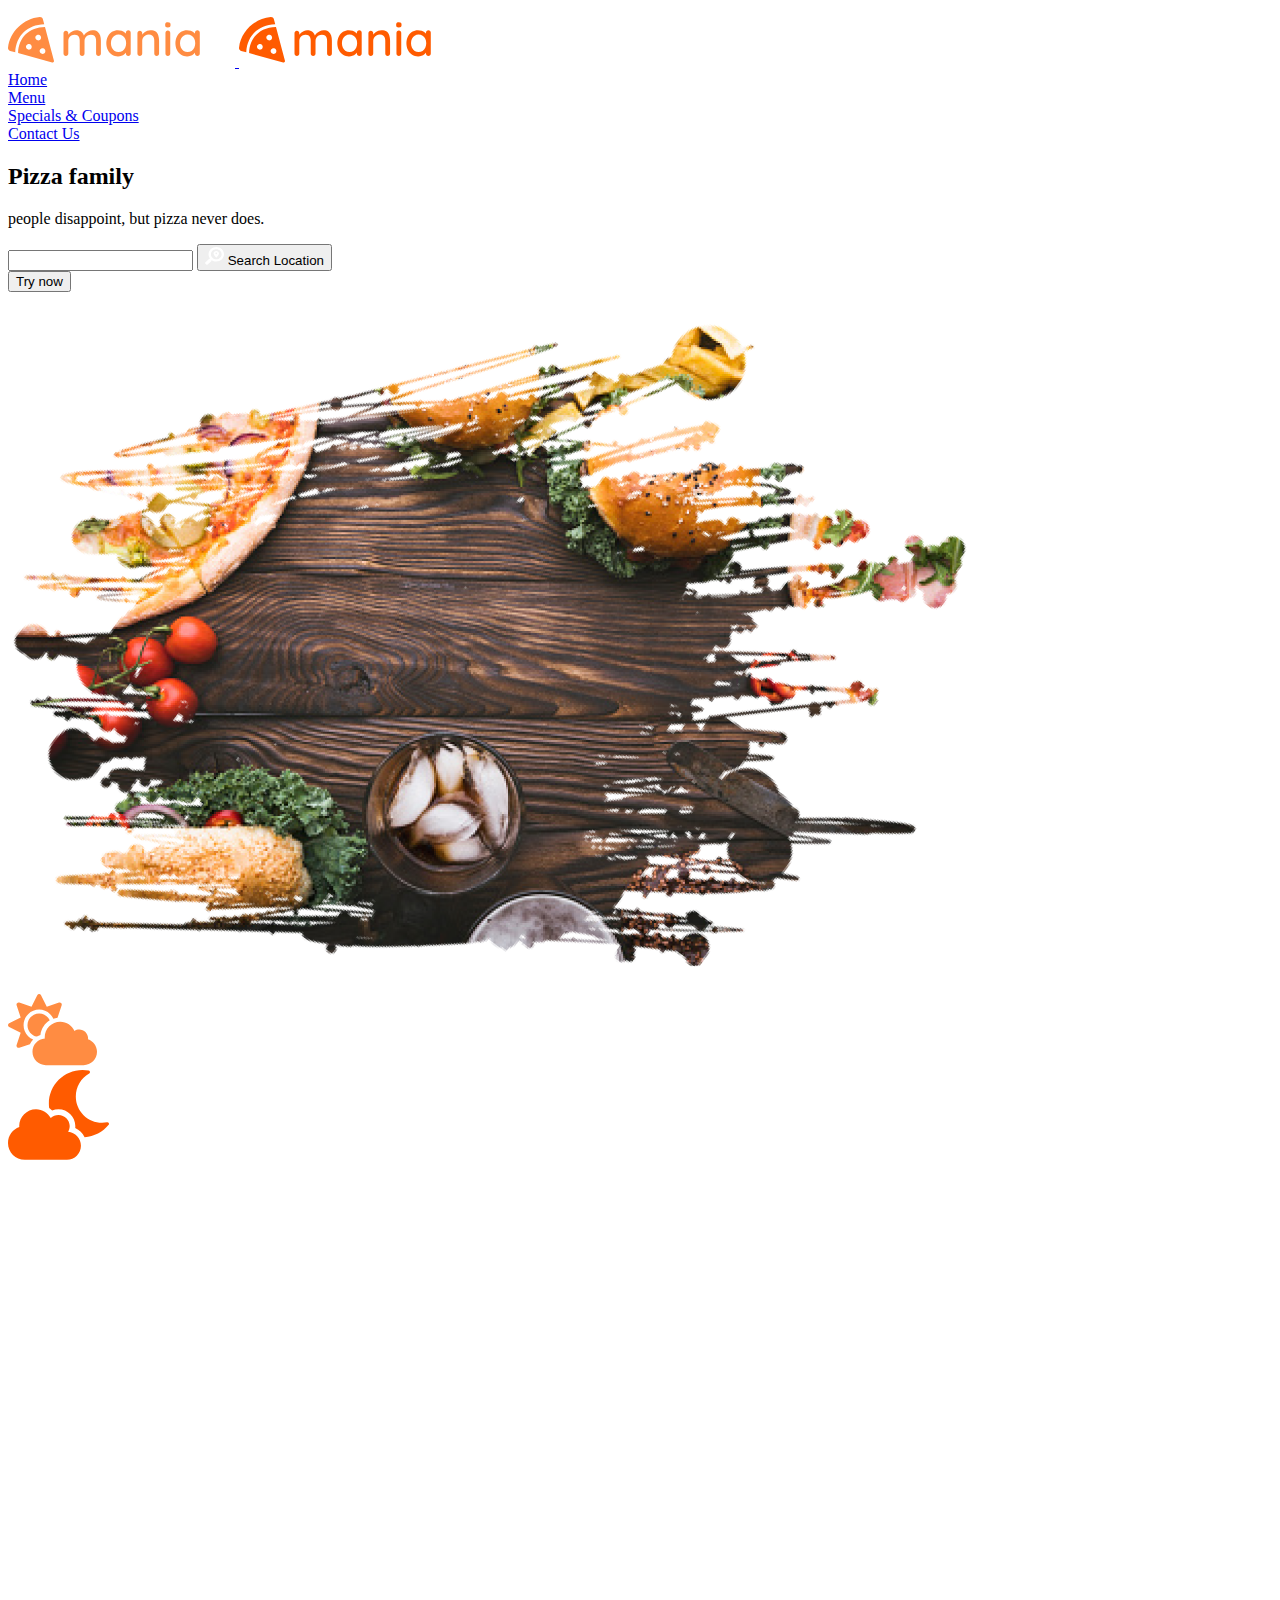
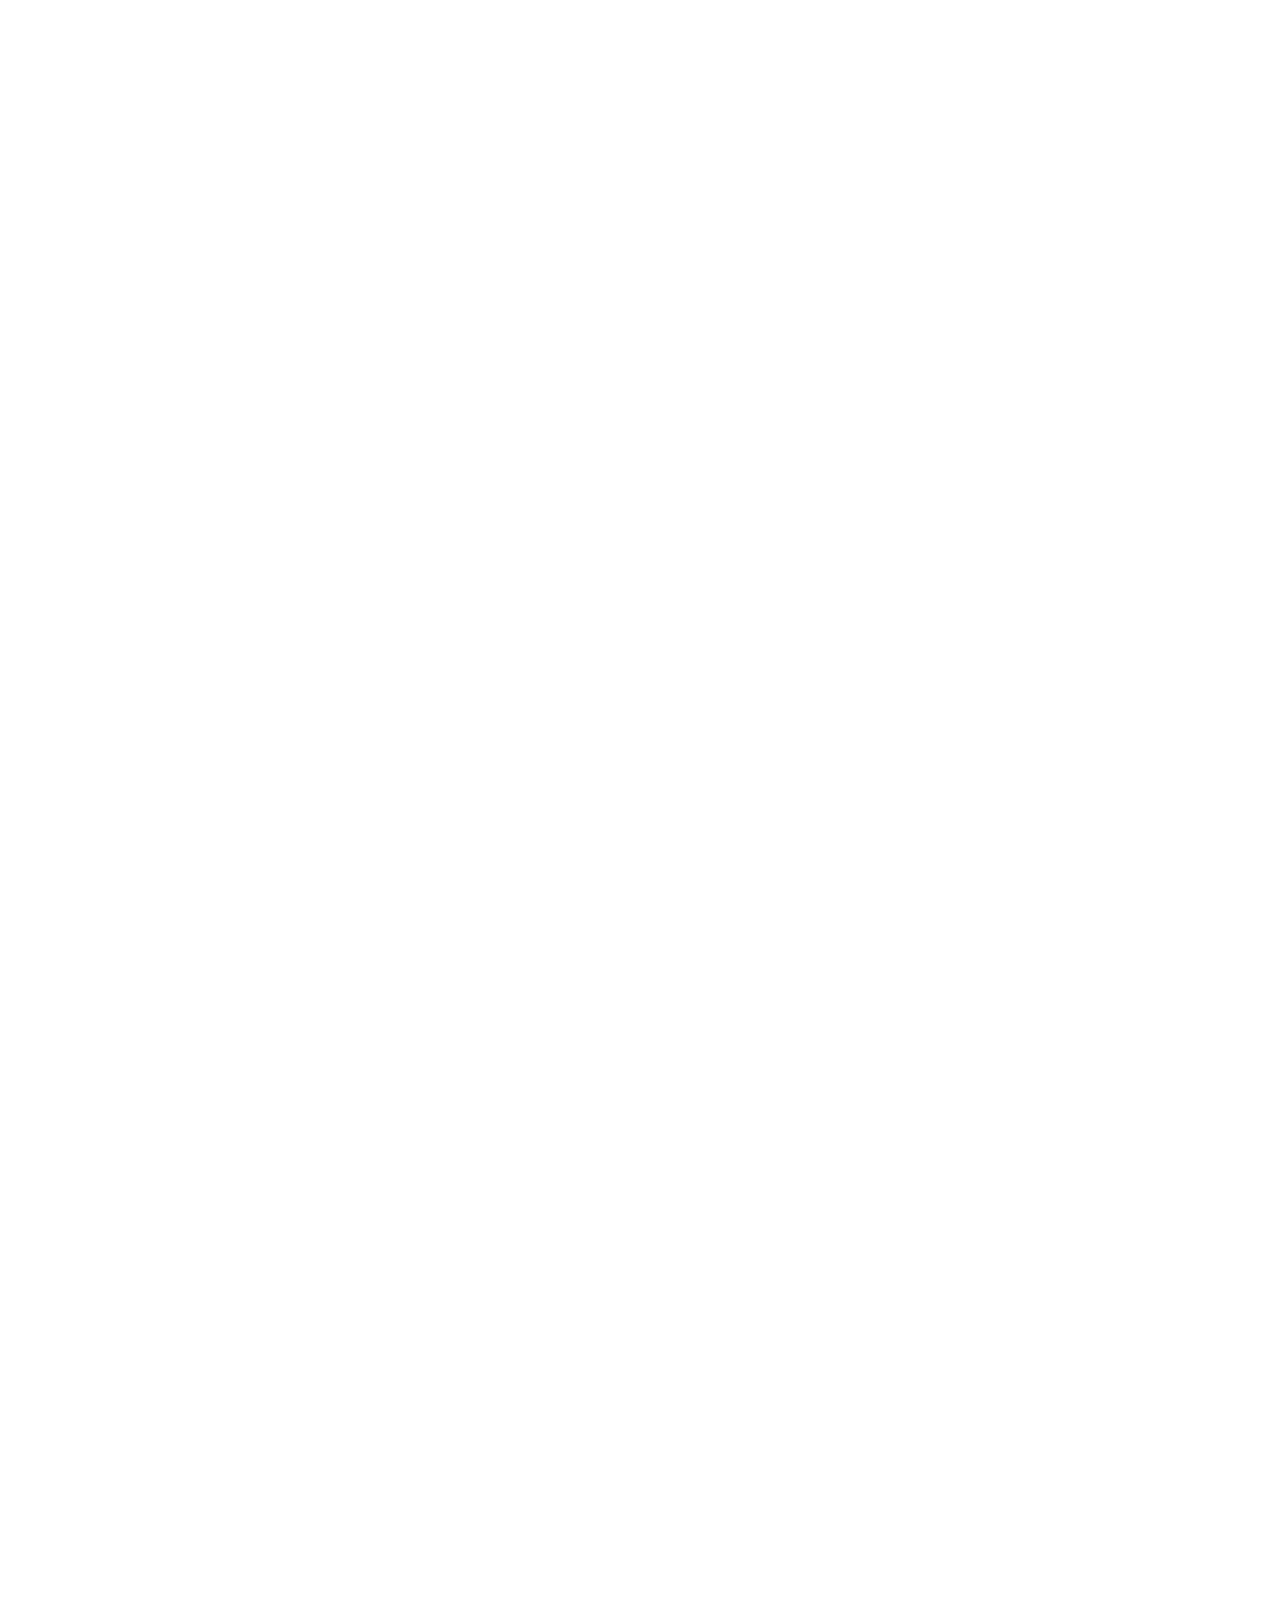
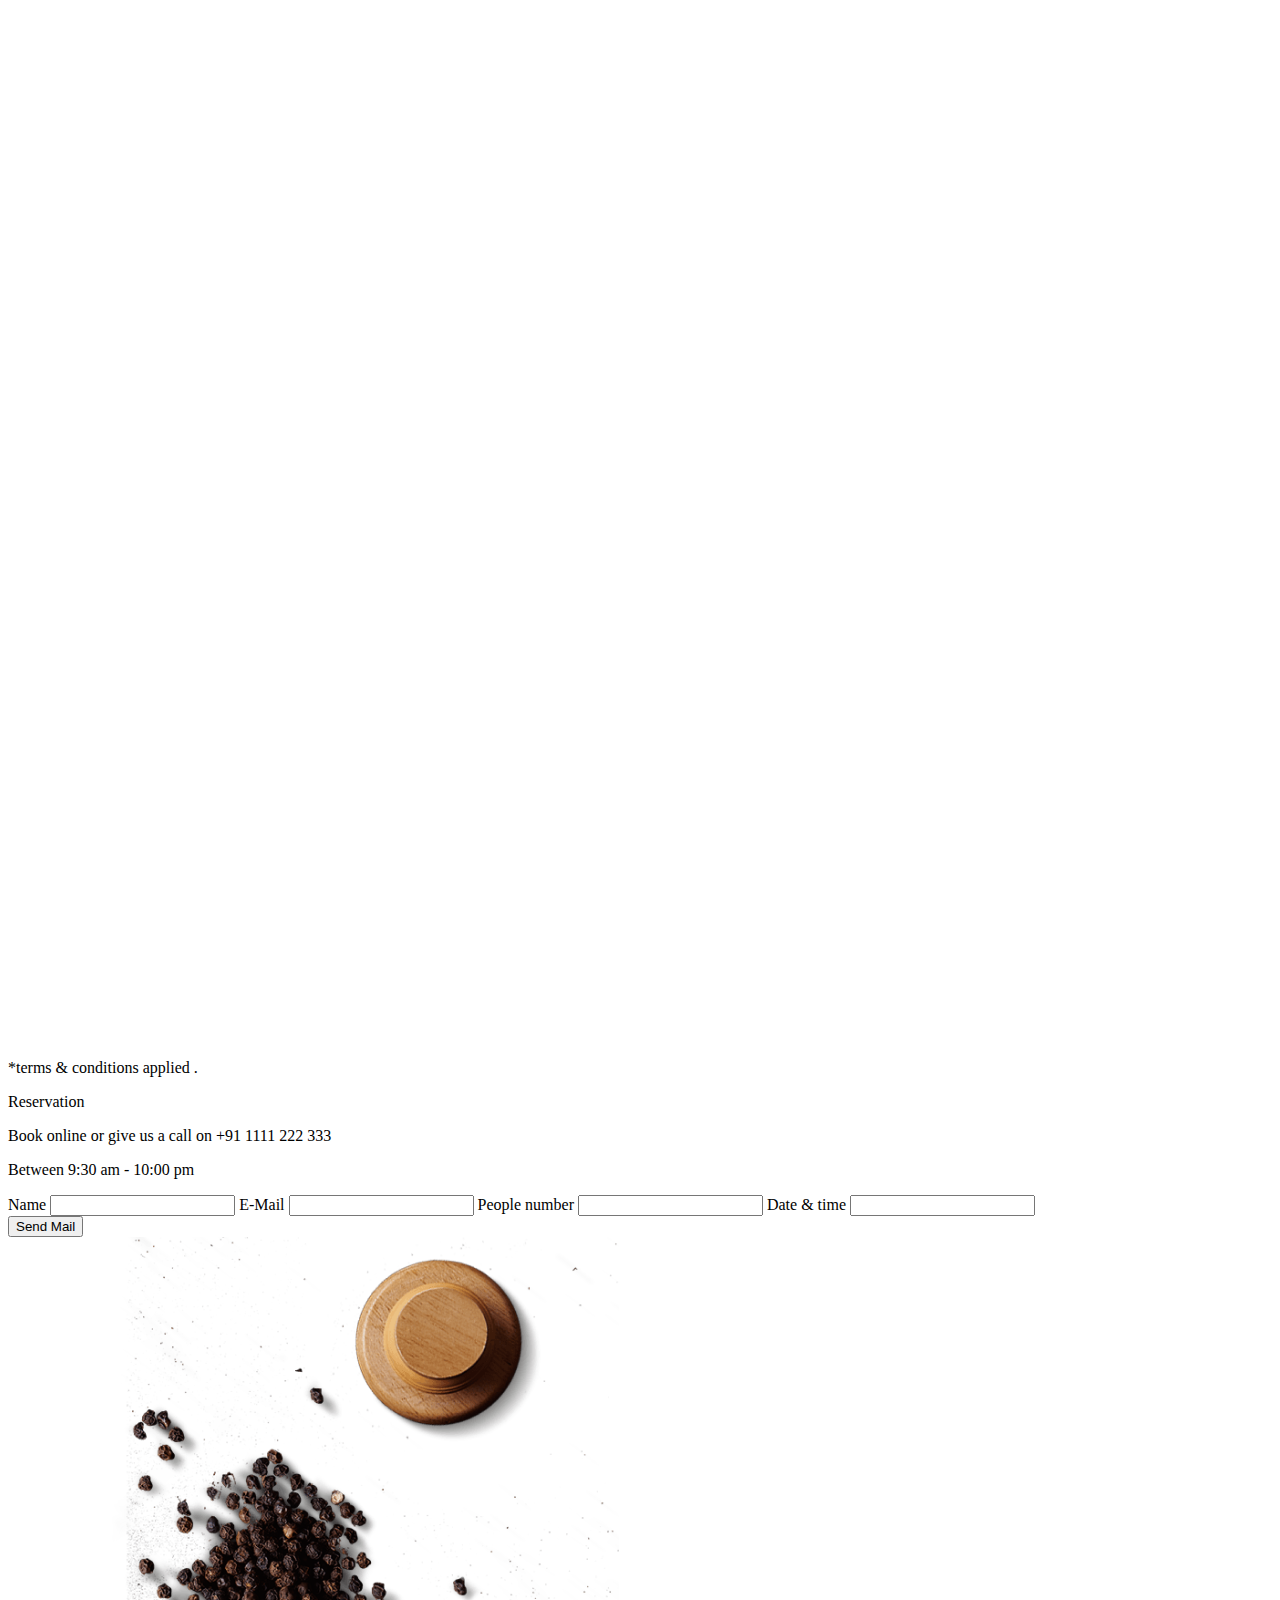
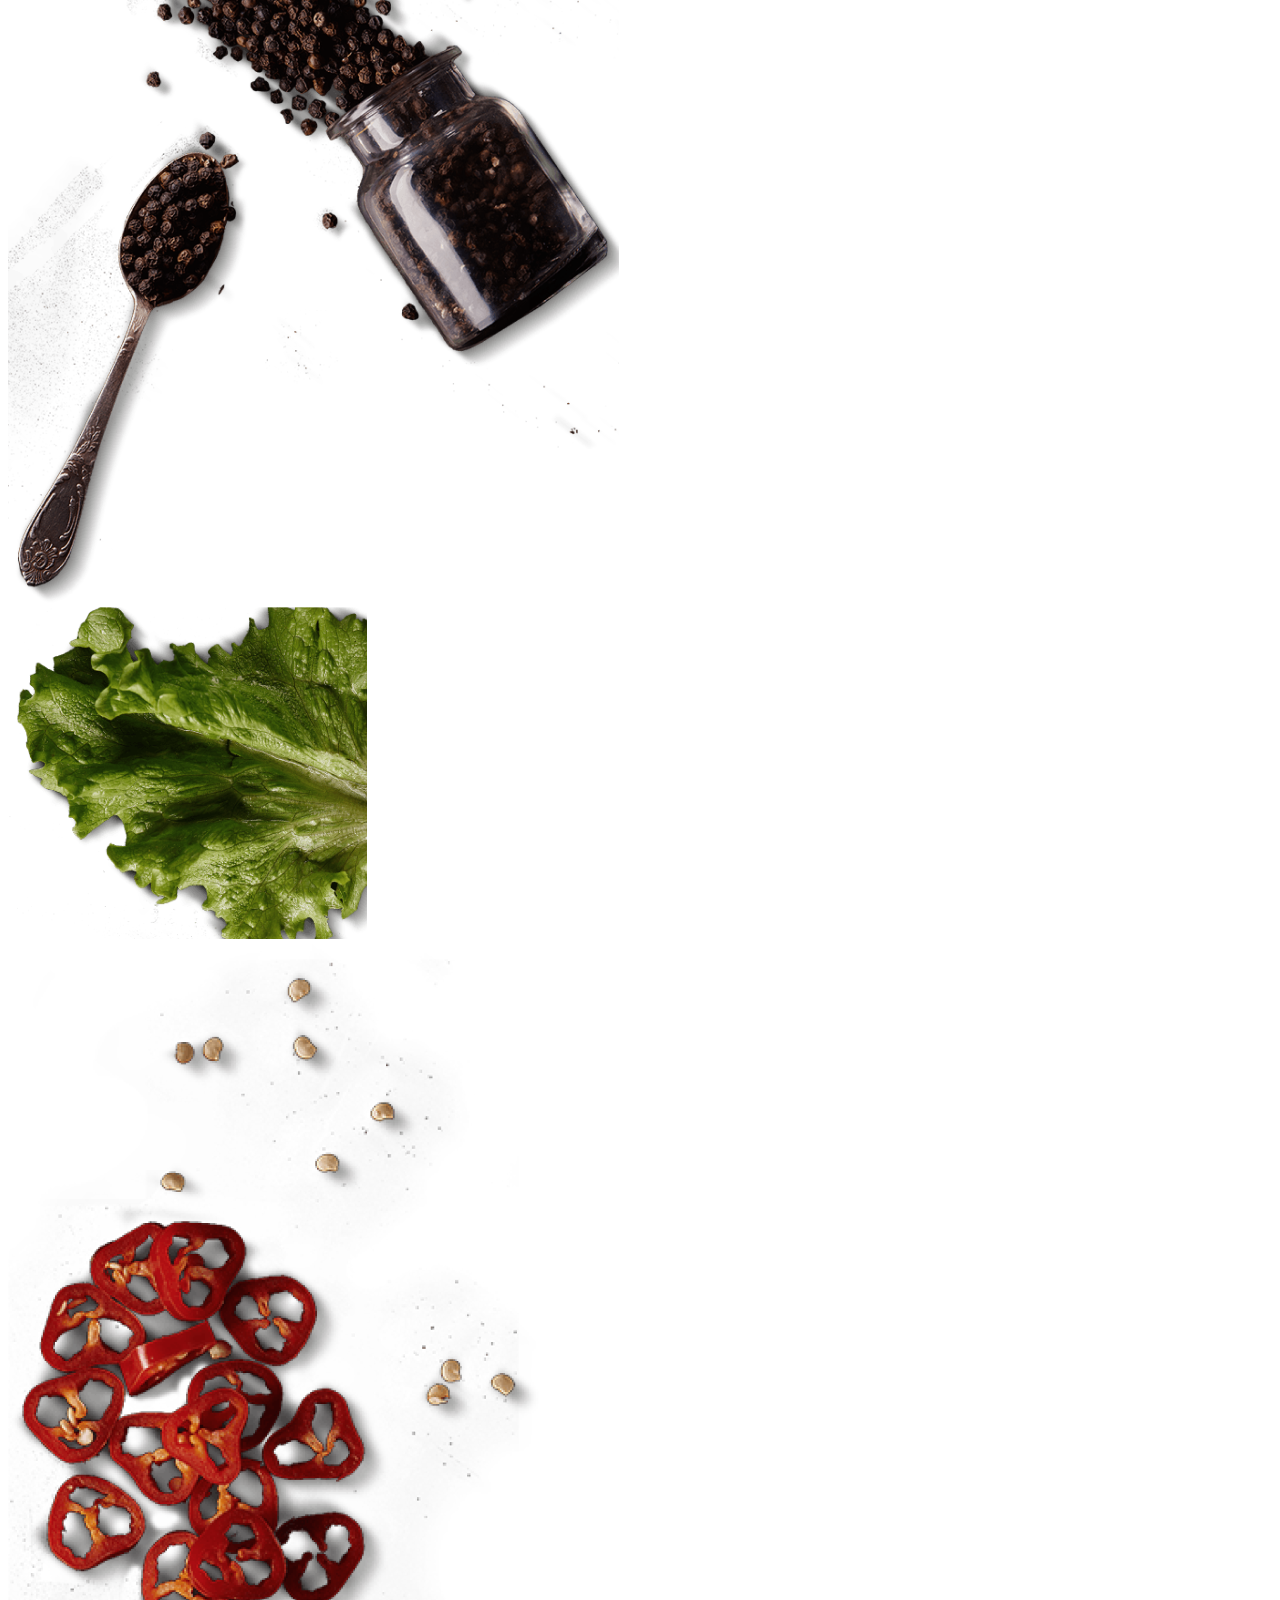
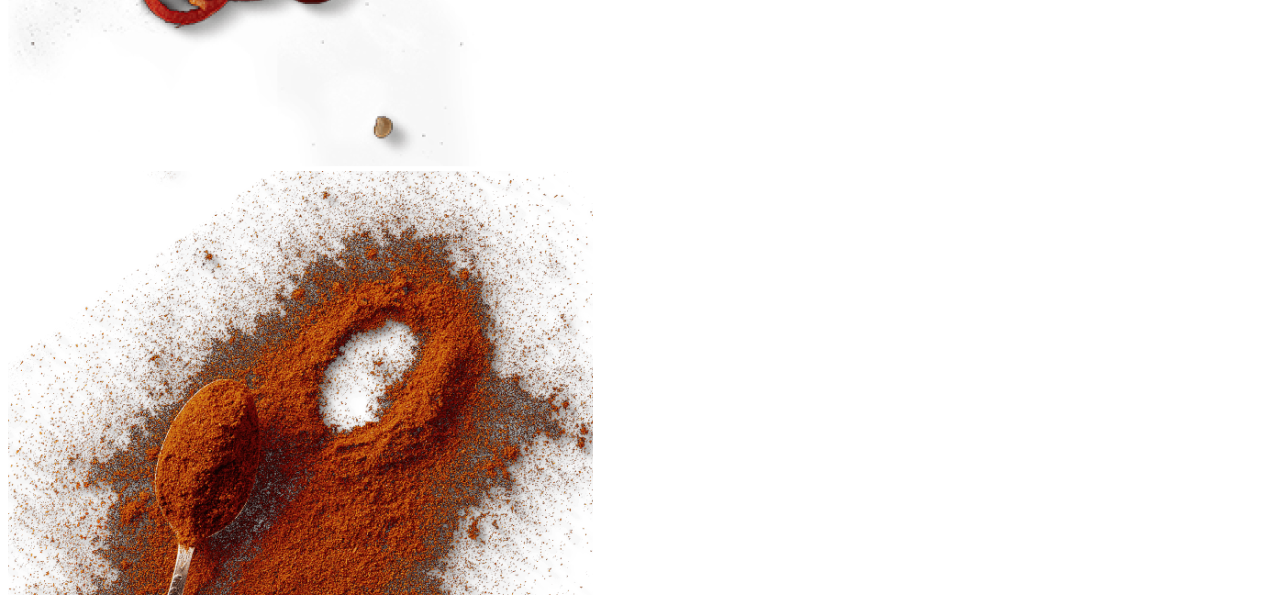
==== src/index.html @ e84d5fea "ss" ====
<!DOCTYPE html>
<html lang="en" class="html" prefix="og: https://ogp.me/ns#">
<head>
    <meta charset="UTF-8">
    <meta http-equiv="X-UA-Compatible" content="IE=edge">
    <meta name="viewport" content="width=device-width, initial-scale=1.0">
    <link rel="preconnect" href="https://fonts.googleapis.com">
    <link rel="preconnect" href="https://fonts.gstatic.com" crossorigin>
    <link href="https://fonts.googleapis.com/css2?family=Kaushan+Script&family=Kosugi&family=Quicksand:wght@400;600;700&display=swap" rel="stylesheet">
    <link rel="stylesheet" href="https://cdnjs.cloudflare.com/ajax/libs/animate.css/4.1.1/animate.min.css">
    <link rel="stylesheet" href="./css/style.min.css">
    <title>pizza</title>
    <meta name="twitter:card" content="summary_large_image" />
    <meta name="twitter:image" content="https://img.freepik.com/premium-photo/pizza-made-from-dough-cheese-tomatoes-a-piece-of-meat-ketchup-delicious-pizza-from-different-ingredients_252085-21474.jpg?w=1060" />
    <meta name="twitter:creator" content="@jenia45185683" />
    <meta property="og:site_name" content="Pizza pab" />
    <meta property="og:image:type" content="image/jpeg" />
    <meta property="og:title" content="pizza" />
    <meta property="og:describtion" content="Site for order pizza" />
    <meta property="og:type" content="website" />
    <meta property="article:section" content="Food" />
    <meta property="article:tag" content="Food" />
    <meta property="og:image" content="https://img.freepik.com/premium-photo/pizza-made-from-dough-cheese-tomatoes-a-piece-of-meat-ketchup-delicious-pizza-from-different-ingredients_252085-21474.jpg?w=1060" />
    <meta property="og:url" content="https://faitan2010.github.io/project5-pizza/" />
    <meta property="og:image:width" content="1060" />
    <meta property="og:image:height" content="706" />
</head>
<body class="font-Quicksand bg-black dark:bg-grey text-orange dark:text-light_orange relative z-40 ">
    <header class="header-info md:pt-10 md:mb-18 mb-8 pt-5 fixed bg-black dark:bg-grey top-0 z-[99999999] w-full transition-all duration-100 header">
        <div class="flex justify-between items-center menu-header pb-5 max-w-[1720px] mx-auto px-5">
            <div>
                <a href="#">
                    <svg width="227" height="59" viewBox="0 0 227 59" fill="none" xmlns="http://www.w3.org/2000/svg" class="block dark:hidden">
                        <path d="M68.1748 22.32C70.5428 22.32 72.3668 22.912 73.6468 24.096C74.9268 25.248 75.7748 26.816 76.1908 28.8L75.4228 28.56L75.7588 27.792C76.1748 26.96 76.7988 26.128 77.6308 25.296C78.4948 24.432 79.5188 23.728 80.7028 23.184C81.8868 22.608 83.1508 22.32 84.4948 22.32C86.7028 22.32 88.4148 22.8 89.6308 23.76C90.8468 24.688 91.6948 25.952 92.1748 27.552C92.6548 29.12 92.8948 30.88 92.8948 32.832V45.552C92.8948 46.256 92.6708 46.848 92.2228 47.328C91.7748 47.776 91.1988 48 90.4948 48C89.8228 48 89.2468 47.776 88.7668 47.328C88.3188 46.848 88.0948 46.256 88.0948 45.552V32.88C88.0948 31.76 87.9348 30.736 87.6148 29.808C87.3268 28.88 86.7988 28.144 86.0308 27.6C85.2948 27.024 84.2708 26.736 82.9588 26.736C81.7108 26.736 80.5908 27.024 79.5988 27.6C78.6388 28.144 77.8868 28.88 77.3428 29.808C76.7988 30.736 76.5268 31.76 76.5268 32.88V45.552C76.5268 46.256 76.3028 46.848 75.8548 47.328C75.4068 47.776 74.8308 48 74.1268 48C73.4228 48 72.8468 47.776 72.3988 47.328C71.9508 46.848 71.7268 46.256 71.7268 45.552V32.832C71.7268 31.712 71.5668 30.688 71.2468 29.76C70.9588 28.832 70.4468 28.096 69.7108 27.552C68.9748 27.008 67.9508 26.736 66.6388 26.736C65.3908 26.736 64.2868 27.008 63.3268 27.552C62.3668 28.096 61.6148 28.832 61.0708 29.76C60.5588 30.688 60.3028 31.712 60.3028 32.832V45.552C60.3028 46.256 60.0628 46.848 59.5828 47.328C59.1348 47.776 58.5748 48 57.9028 48C57.1988 48 56.6228 47.776 56.1748 47.328C55.7268 46.848 55.5028 46.256 55.5028 45.552V25.2C55.5028 24.496 55.7268 23.92 56.1748 23.472C56.6228 22.992 57.1988 22.752 57.9028 22.752C58.5748 22.752 59.1348 22.992 59.5828 23.472C60.0628 23.92 60.3028 24.496 60.3028 25.2V28.032L59.3908 28.56C59.6148 27.856 59.9828 27.136 60.4948 26.4C61.0068 25.664 61.6468 24.992 62.4148 24.384C63.2148 23.776 64.0948 23.28 65.0548 22.896C66.0148 22.512 67.0548 22.32 68.1748 22.32ZM120.3 22.368C121.004 22.368 121.58 22.608 122.028 23.088C122.476 23.536 122.7 24.112 122.7 24.816V45.552C122.7 46.256 122.476 46.848 122.028 47.328C121.58 47.776 121.004 48 120.3 48C119.628 48 119.052 47.776 118.572 47.328C118.124 46.848 117.9 46.256 117.9 45.552V42.096L118.908 42.24C118.908 42.816 118.668 43.456 118.188 44.16C117.74 44.864 117.116 45.552 116.316 46.224C115.516 46.864 114.572 47.408 113.484 47.856C112.396 48.272 111.228 48.48 109.98 48.48C107.772 48.48 105.788 47.92 104.028 46.8C102.268 45.648 100.876 44.08 99.8522 42.096C98.8282 40.112 98.3162 37.856 98.3162 35.328C98.3162 32.736 98.8282 30.464 99.8522 28.512C100.876 26.528 102.252 24.976 103.98 23.856C105.74 22.736 107.692 22.176 109.836 22.176C111.212 22.176 112.476 22.4 113.628 22.848C114.812 23.296 115.836 23.872 116.7 24.576C117.564 25.28 118.22 26.032 118.668 26.832C119.148 27.6 119.388 28.336 119.388 29.04L117.9 29.184V24.816C117.9 24.144 118.124 23.568 118.572 23.088C119.052 22.608 119.628 22.368 120.3 22.368ZM110.508 44.064C112.012 44.064 113.34 43.68 114.492 42.912C115.644 42.144 116.54 41.104 117.18 39.792C117.82 38.448 118.14 36.96 118.14 35.328C118.14 33.664 117.82 32.176 117.18 30.864C116.54 29.552 115.644 28.512 114.492 27.744C113.34 26.976 112.012 26.592 110.508 26.592C109.036 26.592 107.724 26.976 106.572 27.744C105.452 28.512 104.556 29.552 103.884 30.864C103.244 32.176 102.924 33.664 102.924 35.328C102.924 36.96 103.244 38.448 103.884 39.792C104.556 41.104 105.452 42.144 106.572 42.912C107.724 43.68 109.036 44.064 110.508 44.064ZM142.433 22.176C144.705 22.176 146.465 22.656 147.713 23.616C148.961 24.544 149.825 25.808 150.305 27.408C150.817 28.976 151.073 30.736 151.073 32.688V45.552C151.073 46.256 150.833 46.848 150.353 47.328C149.905 47.776 149.345 48 148.673 48C147.969 48 147.393 47.776 146.945 47.328C146.497 46.848 146.273 46.256 146.273 45.552V32.736C146.273 31.584 146.113 30.56 145.793 29.664C145.473 28.736 144.913 28 144.113 27.456C143.345 26.88 142.257 26.592 140.849 26.592C139.537 26.592 138.385 26.88 137.393 27.456C136.401 28 135.617 28.736 135.041 29.664C134.497 30.56 134.225 31.584 134.225 32.736V45.552C134.225 46.256 133.985 46.848 133.505 47.328C133.057 47.776 132.497 48 131.825 48C131.121 48 130.545 47.776 130.097 47.328C129.649 46.848 129.425 46.256 129.425 45.552V25.2C129.425 24.496 129.649 23.92 130.097 23.472C130.545 22.992 131.121 22.752 131.825 22.752C132.497 22.752 133.057 22.992 133.505 23.472C133.985 23.92 134.225 24.496 134.225 25.2V27.888L133.361 28.368C133.585 27.664 133.969 26.96 134.513 26.256C135.089 25.52 135.777 24.848 136.577 24.24C137.377 23.6 138.273 23.104 139.265 22.752C140.257 22.368 141.313 22.176 142.433 22.176ZM162.249 45.552C162.249 46.256 162.025 46.848 161.577 47.328C161.129 47.776 160.553 48 159.849 48C159.177 48 158.601 47.776 158.121 47.328C157.673 46.848 157.449 46.256 157.449 45.552V25.008C157.449 24.304 157.673 23.728 158.121 23.28C158.601 22.8 159.177 22.56 159.849 22.56C160.553 22.56 161.129 22.8 161.577 23.28C162.025 23.728 162.249 24.304 162.249 25.008V45.552ZM159.801 19.392C158.873 19.392 158.201 19.232 157.785 18.912C157.369 18.56 157.161 17.984 157.161 17.184V16.416C157.161 15.616 157.385 15.056 157.833 14.736C158.281 14.416 158.953 14.256 159.849 14.256C160.809 14.256 161.497 14.432 161.913 14.784C162.329 15.104 162.537 15.648 162.537 16.416V17.184C162.537 18.016 162.313 18.592 161.865 18.912C161.449 19.232 160.761 19.392 159.801 19.392ZM189.394 22.368C190.098 22.368 190.674 22.608 191.122 23.088C191.57 23.536 191.794 24.112 191.794 24.816V45.552C191.794 46.256 191.57 46.848 191.122 47.328C190.674 47.776 190.098 48 189.394 48C188.722 48 188.146 47.776 187.666 47.328C187.218 46.848 186.994 46.256 186.994 45.552V42.096L188.002 42.24C188.002 42.816 187.762 43.456 187.282 44.16C186.834 44.864 186.21 45.552 185.41 46.224C184.61 46.864 183.666 47.408 182.578 47.856C181.49 48.272 180.322 48.48 179.074 48.48C176.866 48.48 174.882 47.92 173.122 46.8C171.362 45.648 169.97 44.08 168.946 42.096C167.922 40.112 167.41 37.856 167.41 35.328C167.41 32.736 167.922 30.464 168.946 28.512C169.97 26.528 171.346 24.976 173.074 23.856C174.834 22.736 176.786 22.176 178.93 22.176C180.306 22.176 181.57 22.4 182.722 22.848C183.906 23.296 184.93 23.872 185.794 24.576C186.658 25.28 187.314 26.032 187.762 26.832C188.242 27.6 188.482 28.336 188.482 29.04L186.994 29.184V24.816C186.994 24.144 187.218 23.568 187.666 23.088C188.146 22.608 188.722 22.368 189.394 22.368ZM179.602 44.064C181.106 44.064 182.434 43.68 183.586 42.912C184.738 42.144 185.634 41.104 186.274 39.792C186.914 38.448 187.234 36.96 187.234 35.328C187.234 33.664 186.914 32.176 186.274 30.864C185.634 29.552 184.738 28.512 183.586 27.744C182.434 26.976 181.106 26.592 179.602 26.592C178.13 26.592 176.818 26.976 175.666 27.744C174.546 28.512 173.65 29.552 172.978 30.864C172.338 32.176 172.018 33.664 172.018 35.328C172.018 36.96 172.338 38.448 172.978 39.792C173.65 41.104 174.546 42.144 175.666 42.912C176.818 43.68 178.13 44.064 179.602 44.064Z" fill="#FF8C42"/>
                        <path d="M31.7275 9.01357C33.1794 8.87865 34.5307 9.76097 34.9017 11.1546L36.2324 16.1493C19.3753 16.6367 7.97195 27.7428 7.25857 44.2876L2.1427 42.8869C0.730305 42.4999 -0.147499 41.14 0.0205154 39.7003C1.89651 23.6535 15.3834 10.5377 31.7275 9.01357ZM36.9808 18.9552L45.952 52.6403C46.0172 52.885 46.016 53.1424 45.9484 53.3865C45.8807 53.6306 45.7492 53.8527 45.5669 54.0305C45.3847 54.2083 45.1582 54.3355 44.9103 54.3992C44.6624 54.4629 44.4019 54.4609 44.1551 54.3934L10.1031 45.0643C10.4868 29.5403 21.1615 19.1327 36.9808 18.9587V18.9552ZM34.501 45.9262C35.0697 45.9262 35.6255 45.7596 36.0983 45.4475C36.5711 45.1354 36.9397 44.6918 37.1573 44.1727C37.3749 43.6537 37.4318 43.0826 37.3209 42.5316C37.2099 41.9806 36.9361 41.4745 36.534 41.0772C36.1319 40.68 35.6196 40.4095 35.0619 40.2999C34.5042 40.1903 33.9261 40.2465 33.4008 40.4615C32.8754 40.6765 32.4264 41.0406 32.1105 41.5077C31.7945 41.9748 31.6259 42.524 31.6259 43.0858C31.6259 43.8391 31.9288 44.5616 32.468 45.0943C33.0072 45.6269 33.7385 45.9262 34.501 45.9262ZM30.1884 32.434C30.757 32.434 31.3129 32.2674 31.7857 31.9553C32.2585 31.6432 32.627 31.1996 32.8446 30.6806C33.0622 30.1615 33.1192 29.5904 33.0082 29.0394C32.8973 28.4884 32.6235 27.9823 32.2214 27.5851C31.8193 27.1878 31.307 26.9173 30.7493 26.8077C30.1916 26.6981 29.6135 26.7543 29.0881 26.9693C28.5628 27.1843 28.1137 27.5484 27.7978 28.0155C27.4819 28.4826 27.3133 29.0318 27.3133 29.5936C27.3133 30.3469 27.6162 31.0694 28.1554 31.6021C28.6946 32.1348 29.4259 32.434 30.1884 32.434ZM20.8443 41.6655C21.4129 41.6655 21.9688 41.4989 22.4416 41.1868C22.9144 40.8747 23.2829 40.4311 23.5006 39.9121C23.7182 39.393 23.7751 38.8219 23.6642 38.2709C23.5532 37.7199 23.2794 37.2138 22.8773 36.8166C22.4752 36.4193 21.9629 36.1488 21.4052 36.0392C20.8475 35.9296 20.2694 35.9858 19.7441 36.2008C19.2187 36.4158 18.7697 36.7799 18.4538 37.247C18.1378 37.7141 17.9692 38.2633 17.9692 38.8251C17.9692 39.5784 18.2721 40.3009 18.8113 40.8336C19.3505 41.3663 20.0818 41.6655 20.8443 41.6655Z" fill="#FF8C42"/>
                        </svg>
                    <svg width="227" height="59" viewBox="0 0 227 59" fill="none" xmlns="http://www.w3.org/2000/svg" class="hidden dark:block">
                        <path d="M68.1748 22.32C70.5428 22.32 72.3668 22.912 73.6468 24.096C74.9268 25.248 75.7748 26.816 76.1908 28.8L75.4228 28.56L75.7588 27.792C76.1748 26.96 76.7988 26.128 77.6308 25.296C78.4948 24.432 79.5188 23.728 80.7028 23.184C81.8868 22.608 83.1508 22.32 84.4948 22.32C86.7028 22.32 88.4148 22.8 89.6308 23.76C90.8468 24.688 91.6948 25.952 92.1748 27.552C92.6548 29.12 92.8948 30.88 92.8948 32.832V45.552C92.8948 46.256 92.6708 46.848 92.2228 47.328C91.7748 47.776 91.1988 48 90.4948 48C89.8228 48 89.2468 47.776 88.7668 47.328C88.3188 46.848 88.0948 46.256 88.0948 45.552V32.88C88.0948 31.76 87.9348 30.736 87.6148 29.808C87.3268 28.88 86.7988 28.144 86.0308 27.6C85.2948 27.024 84.2708 26.736 82.9588 26.736C81.7108 26.736 80.5908 27.024 79.5988 27.6C78.6388 28.144 77.8868 28.88 77.3428 29.808C76.7988 30.736 76.5268 31.76 76.5268 32.88V45.552C76.5268 46.256 76.3028 46.848 75.8548 47.328C75.4068 47.776 74.8308 48 74.1268 48C73.4228 48 72.8468 47.776 72.3988 47.328C71.9508 46.848 71.7268 46.256 71.7268 45.552V32.832C71.7268 31.712 71.5668 30.688 71.2468 29.76C70.9588 28.832 70.4468 28.096 69.7108 27.552C68.9748 27.008 67.9508 26.736 66.6388 26.736C65.3908 26.736 64.2868 27.008 63.3268 27.552C62.3668 28.096 61.6148 28.832 61.0708 29.76C60.5588 30.688 60.3028 31.712 60.3028 32.832V45.552C60.3028 46.256 60.0628 46.848 59.5828 47.328C59.1348 47.776 58.5748 48 57.9028 48C57.1988 48 56.6228 47.776 56.1748 47.328C55.7268 46.848 55.5028 46.256 55.5028 45.552V25.2C55.5028 24.496 55.7268 23.92 56.1748 23.472C56.6228 22.992 57.1988 22.752 57.9028 22.752C58.5748 22.752 59.1348 22.992 59.5828 23.472C60.0628 23.92 60.3028 24.496 60.3028 25.2V28.032L59.3908 28.56C59.6148 27.856 59.9828 27.136 60.4948 26.4C61.0068 25.664 61.6468 24.992 62.4148 24.384C63.2148 23.776 64.0948 23.28 65.0548 22.896C66.0148 22.512 67.0548 22.32 68.1748 22.32ZM120.3 22.368C121.004 22.368 121.58 22.608 122.028 23.088C122.476 23.536 122.7 24.112 122.7 24.816V45.552C122.7 46.256 122.476 46.848 122.028 47.328C121.58 47.776 121.004 48 120.3 48C119.628 48 119.052 47.776 118.572 47.328C118.124 46.848 117.9 46.256 117.9 45.552V42.096L118.908 42.24C118.908 42.816 118.668 43.456 118.188 44.16C117.74 44.864 117.116 45.552 116.316 46.224C115.516 46.864 114.572 47.408 113.484 47.856C112.396 48.272 111.228 48.48 109.98 48.48C107.772 48.48 105.788 47.92 104.028 46.8C102.268 45.648 100.876 44.08 99.8522 42.096C98.8282 40.112 98.3162 37.856 98.3162 35.328C98.3162 32.736 98.8282 30.464 99.8522 28.512C100.876 26.528 102.252 24.976 103.98 23.856C105.74 22.736 107.692 22.176 109.836 22.176C111.212 22.176 112.476 22.4 113.628 22.848C114.812 23.296 115.836 23.872 116.7 24.576C117.564 25.28 118.22 26.032 118.668 26.832C119.148 27.6 119.388 28.336 119.388 29.04L117.9 29.184V24.816C117.9 24.144 118.124 23.568 118.572 23.088C119.052 22.608 119.628 22.368 120.3 22.368ZM110.508 44.064C112.012 44.064 113.34 43.68 114.492 42.912C115.644 42.144 116.54 41.104 117.18 39.792C117.82 38.448 118.14 36.96 118.14 35.328C118.14 33.664 117.82 32.176 117.18 30.864C116.54 29.552 115.644 28.512 114.492 27.744C113.34 26.976 112.012 26.592 110.508 26.592C109.036 26.592 107.724 26.976 106.572 27.744C105.452 28.512 104.556 29.552 103.884 30.864C103.244 32.176 102.924 33.664 102.924 35.328C102.924 36.96 103.244 38.448 103.884 39.792C104.556 41.104 105.452 42.144 106.572 42.912C107.724 43.68 109.036 44.064 110.508 44.064ZM142.433 22.176C144.705 22.176 146.465 22.656 147.713 23.616C148.961 24.544 149.825 25.808 150.305 27.408C150.817 28.976 151.073 30.736 151.073 32.688V45.552C151.073 46.256 150.833 46.848 150.353 47.328C149.905 47.776 149.345 48 148.673 48C147.969 48 147.393 47.776 146.945 47.328C146.497 46.848 146.273 46.256 146.273 45.552V32.736C146.273 31.584 146.113 30.56 145.793 29.664C145.473 28.736 144.913 28 144.113 27.456C143.345 26.88 142.257 26.592 140.849 26.592C139.537 26.592 138.385 26.88 137.393 27.456C136.401 28 135.617 28.736 135.041 29.664C134.497 30.56 134.225 31.584 134.225 32.736V45.552C134.225 46.256 133.985 46.848 133.505 47.328C133.057 47.776 132.497 48 131.825 48C131.121 48 130.545 47.776 130.097 47.328C129.649 46.848 129.425 46.256 129.425 45.552V25.2C129.425 24.496 129.649 23.92 130.097 23.472C130.545 22.992 131.121 22.752 131.825 22.752C132.497 22.752 133.057 22.992 133.505 23.472C133.985 23.92 134.225 24.496 134.225 25.2V27.888L133.361 28.368C133.585 27.664 133.969 26.96 134.513 26.256C135.089 25.52 135.777 24.848 136.577 24.24C137.377 23.6 138.273 23.104 139.265 22.752C140.257 22.368 141.313 22.176 142.433 22.176ZM162.249 45.552C162.249 46.256 162.025 46.848 161.577 47.328C161.129 47.776 160.553 48 159.849 48C159.177 48 158.601 47.776 158.121 47.328C157.673 46.848 157.449 46.256 157.449 45.552V25.008C157.449 24.304 157.673 23.728 158.121 23.28C158.601 22.8 159.177 22.56 159.849 22.56C160.553 22.56 161.129 22.8 161.577 23.28C162.025 23.728 162.249 24.304 162.249 25.008V45.552ZM159.801 19.392C158.873 19.392 158.201 19.232 157.785 18.912C157.369 18.56 157.161 17.984 157.161 17.184V16.416C157.161 15.616 157.385 15.056 157.833 14.736C158.281 14.416 158.953 14.256 159.849 14.256C160.809 14.256 161.497 14.432 161.913 14.784C162.329 15.104 162.537 15.648 162.537 16.416V17.184C162.537 18.016 162.313 18.592 161.865 18.912C161.449 19.232 160.761 19.392 159.801 19.392ZM189.394 22.368C190.098 22.368 190.674 22.608 191.122 23.088C191.57 23.536 191.794 24.112 191.794 24.816V45.552C191.794 46.256 191.57 46.848 191.122 47.328C190.674 47.776 190.098 48 189.394 48C188.722 48 188.146 47.776 187.666 47.328C187.218 46.848 186.994 46.256 186.994 45.552V42.096L188.002 42.24C188.002 42.816 187.762 43.456 187.282 44.16C186.834 44.864 186.21 45.552 185.41 46.224C184.61 46.864 183.666 47.408 182.578 47.856C181.49 48.272 180.322 48.48 179.074 48.48C176.866 48.48 174.882 47.92 173.122 46.8C171.362 45.648 169.97 44.08 168.946 42.096C167.922 40.112 167.41 37.856 167.41 35.328C167.41 32.736 167.922 30.464 168.946 28.512C169.97 26.528 171.346 24.976 173.074 23.856C174.834 22.736 176.786 22.176 178.93 22.176C180.306 22.176 181.57 22.4 182.722 22.848C183.906 23.296 184.93 23.872 185.794 24.576C186.658 25.28 187.314 26.032 187.762 26.832C188.242 27.6 188.482 28.336 188.482 29.04L186.994 29.184V24.816C186.994 24.144 187.218 23.568 187.666 23.088C188.146 22.608 188.722 22.368 189.394 22.368ZM179.602 44.064C181.106 44.064 182.434 43.68 183.586 42.912C184.738 42.144 185.634 41.104 186.274 39.792C186.914 38.448 187.234 36.96 187.234 35.328C187.234 33.664 186.914 32.176 186.274 30.864C185.634 29.552 184.738 28.512 183.586 27.744C182.434 26.976 181.106 26.592 179.602 26.592C178.13 26.592 176.818 26.976 175.666 27.744C174.546 28.512 173.65 29.552 172.978 30.864C172.338 32.176 172.018 33.664 172.018 35.328C172.018 36.96 172.338 38.448 172.978 39.792C173.65 41.104 174.546 42.144 175.666 42.912C176.818 43.68 178.13 44.064 179.602 44.064Z" fill="#FF5B00"/>
                        <path d="M31.7275 9.01357C33.1794 8.87865 34.5307 9.76097 34.9017 11.1546L36.2324 16.1493C19.3753 16.6367 7.97195 27.7428 7.25857 44.2876L2.1427 42.8869C0.730305 42.4999 -0.147499 41.14 0.0205154 39.7003C1.89651 23.6535 15.3834 10.5377 31.7275 9.01357ZM36.9808 18.9552L45.952 52.6403C46.0172 52.885 46.016 53.1424 45.9484 53.3865C45.8807 53.6306 45.7492 53.8527 45.5669 54.0305C45.3847 54.2083 45.1582 54.3355 44.9103 54.3992C44.6624 54.4629 44.4019 54.4609 44.1551 54.3934L10.1031 45.0643C10.4868 29.5403 21.1615 19.1327 36.9808 18.9587V18.9552ZM34.501 45.9262C35.0697 45.9262 35.6255 45.7596 36.0983 45.4475C36.5711 45.1354 36.9397 44.6918 37.1573 44.1727C37.3749 43.6537 37.4318 43.0826 37.3209 42.5316C37.2099 41.9806 36.9361 41.4745 36.534 41.0772C36.1319 40.68 35.6196 40.4095 35.0619 40.2999C34.5042 40.1903 33.9261 40.2465 33.4008 40.4615C32.8754 40.6765 32.4264 41.0406 32.1105 41.5077C31.7945 41.9748 31.6259 42.524 31.6259 43.0858C31.6259 43.8391 31.9288 44.5616 32.468 45.0943C33.0072 45.6269 33.7385 45.9262 34.501 45.9262ZM30.1884 32.434C30.757 32.434 31.3129 32.2674 31.7857 31.9553C32.2585 31.6432 32.627 31.1996 32.8446 30.6806C33.0622 30.1615 33.1192 29.5904 33.0082 29.0394C32.8973 28.4884 32.6235 27.9823 32.2214 27.5851C31.8193 27.1878 31.307 26.9173 30.7493 26.8077C30.1916 26.6981 29.6135 26.7543 29.0881 26.9693C28.5628 27.1843 28.1137 27.5484 27.7978 28.0155C27.4819 28.4826 27.3133 29.0318 27.3133 29.5936C27.3133 30.3469 27.6162 31.0694 28.1554 31.6021C28.6946 32.1348 29.4259 32.434 30.1884 32.434ZM20.8443 41.6655C21.4129 41.6655 21.9688 41.4989 22.4416 41.1868C22.9144 40.8747 23.2829 40.4311 23.5006 39.9121C23.7182 39.393 23.7751 38.8219 23.6642 38.2709C23.5532 37.7199 23.2794 37.2138 22.8773 36.8166C22.4752 36.4193 21.9629 36.1488 21.4052 36.0392C20.8475 35.9296 20.2694 35.9858 19.7441 36.2008C19.2187 36.4158 18.7697 36.7799 18.4538 37.247C18.1378 37.7141 17.9692 38.2633 17.9692 38.8251C17.9692 39.5784 18.2721 40.3009 18.8113 40.8336C19.3505 41.3663 20.0818 41.6655 20.8443 41.6655Z" fill="#FF5B00"/>
                        </svg>
                </a>
            </div>
            <div class="header-on-mobile bg-black dark:bg-grey text-orange dark:text-light_orange font-Quicksand font-bold max-2xl:text-[32px] xl:text-3xl text-xl flex md:flex-row flex-col justify-between lg:gap-9 md:gap-5 gap-15 md:static fixed">
                <div>
                    <a href="#home" class="block">Home</a>
                </div>
                <div>
                    <a href="#menu" class="block" id="anchor-menu">Menu</a>
                </div>
                <div>
                    <a href="#coupon" class="block" id="anchor-coupon">Specials & Coupons</a>
                </div>
                <div>
                    <a href="#form" class="block" id="anchor-form">Contact Us</a>
                </div>
            </div>
            <div class="menu-icon md:hidden block w-8 h-5 relative right-0 top-0 before:w-full before:h-0.5 before:absolute before:bg-orange dark:before:bg-light_orange before:left-0 before:top-0 before:content-[''] cursor-pointer after::w-full after:h-0.5 after:absolute dark:after:bg-light_orange after:bg-orange after:left-0 after:bottom-0 after:content-[''] after:w-full ">
                <span class="menu-icon-line w-full h-0.5 bg-orange dark:bg-light_orange absolute left-0 top-[50%] translate-y-[-50%] active:none"></span>
            </div>
        </div>
    </header>
    <main>
        <section class="relative max-w-[1720px] mx-auto lg:mb-[168px] sm:mb-10 mb-23.5 px-5 mt-19" id="home">
            <div class="flex gap-10 justify-between max-w-[1720px] mx-auto costil:flex-row flex-col">
                <div class="costil:pt-[152px] md:pt-20 pt-8 font-semibold mx-auto">
                    <h2 class="max-2xl:text-9xl xl:text-6xl text-4xl max-w-[580px] text-center costil:text-left">
                        Pizza family
                    </h2>
                    <p class="dark:text-brown max-2xl:text-4xl xl:text-3xl text-xl md:py-18 py-7 max-w-[380px] capitalize text-center costil:text-left costil:mx-[unset] mx-auto">
                        people disappoint, but pizza never does.
                    </p>
                    <form action="#" class="flex sm:gap-2 gap-6 md:pb-18 pb-7 sm:flex-row flex-col sm:align-[unset] mx-auto items-center">
                        <label for="empty-input">
                            <input type="text" id="empty-input" class="bg-black dark:bg-grey text-white border-4 border-orange dark:border-light_orange rounded-md py-2 px-2 w-[284px] sm:mx-[unset] mx-auto">
                        </label>
                        <button class="border-2 border-orange dark:border-light_orange py-2.5 px-2 text-white bg-orange dark:bg-light_orange flex gap-3 items-center rounded cursor-pointer w-[198px] justify-center">
                            <svg width="19" height="18" viewBox="0 0 19 18" fill="none" xmlns="http://www.w3.org/2000/svg">
                                <path d="M0.258375 15.4332L3.95853 11.9575C4.12552 11.8006 4.35189 11.7134 4.58939 11.7134H5.19427C4.17006 10.4827 3.56146 8.93509 3.56146 7.25113C3.56146 3.24554 7.0167 0 11.2805 0C15.5444 0 19 3.24554 19 7.25113C19 11.2567 15.5448 14.5023 11.2805 14.5023C9.48817 14.5023 7.84015 13.9305 6.5302 12.9682V13.5365C6.5302 13.7597 6.43743 13.9723 6.27044 14.1292L2.57028 17.6049C2.22145 17.9326 1.65739 17.9326 1.31227 17.6049L0.262087 16.6182C-0.0867405 16.2905 -0.0867405 15.7609 0.258375 15.4332ZM11.2805 12.2709C14.2322 12.2709 16.6243 10.0277 16.6243 7.25113C16.6243 4.47835 14.2363 2.23133 11.2805 2.23133C8.32888 2.23133 5.93682 4.47452 5.93682 7.25113C5.93682 10.0239 8.3248 12.2709 11.2805 12.2709ZM11.2798 3.90483C12.7931 3.90483 14.0199 5.05711 14.0199 6.47888C14.0199 7.62802 12.2291 9.72303 11.5429 10.4834C11.5107 10.5196 11.4705 10.5487 11.425 10.5687C11.3796 10.5886 11.33 10.599 11.2798 10.599C11.2296 10.599 11.18 10.5886 11.1346 10.5687C11.0891 10.5487 11.0489 10.5196 11.0167 10.4834C10.3306 9.72303 8.53966 7.62837 8.53966 6.47888C8.53966 5.05711 9.76649 3.90483 11.2798 3.90483ZM11.2798 7.25183C11.7719 7.25183 12.1704 6.87704 12.1704 6.41508C12.1704 5.95278 11.7715 5.57833 11.2798 5.57833C10.7881 5.57833 10.3892 5.95278 10.3892 6.41508C10.3892 6.87704 10.7881 7.25183 11.2798 7.25183Z" fill="white"/>
                                </svg>
                            Search Location
                        </button>
                    </form>
                    <div class="max-w-[200px] mx-auto costil:mx-[unset]">
                        <button class="py-5 px-2 text-white bg-orange rounded cursor-pointer w-[192px] mx-auto">
                            Try now
                        </button>
                    </div>
                </div>
                <div class="costil:grid hidden relative items-center select-none wow animate__animated animate__fadeIn">
                    <!-- <div class="strange-bg"></div> -->
                    <img src="./img/header/right.png" alt="#">
                </div>
            </div>
            <div class="cursor-pointer absolute right-0 lg:-bottom-20 sm:bottom-0 -bottom-20 px-5 block dark:hidden" id="black-switcher">
                <svg width="89" height="72" viewBox="0 0 89 72" fill="none" xmlns="http://www.w3.org/2000/svg">
                    <path d="M79.9887 45.2927C80.0166 45.0285 80.1 44.7782 80.1 44.5139C80.1 39.605 76.1089 35.6139 71.2 35.6139C69.4478 35.6139 67.8347 36.1424 66.458 37.0046C64.0105 31.6089 58.6009 27.8264 52.2875 27.8264C43.6934 27.8264 36.7125 34.7935 36.7125 43.4014C36.7125 43.8186 36.8098 44.208 36.8377 44.6113C29.9402 45.1258 24.475 50.8274 24.475 57.8639C24.475 65.2343 30.4547 71.2139 37.825 71.2139H75.65C83.0203 71.2139 89 65.2343 89 57.8639C89 52.0094 85.2175 47.1005 79.9887 45.2927ZM20.1362 42.1499C14.0592 36.0728 14.0592 26.1994 20.1362 20.1363C26.2133 14.0592 36.0867 14.0592 42.1637 20.1363C43.5127 21.4852 44.5139 23.0427 45.2648 24.6836C46.6277 24.1691 48.06 23.8492 49.5341 23.6406L53.6781 11.278C54.2344 9.62313 52.663 8.06563 51.0081 8.60797L38.7984 12.6825L33.0273 1.16813C32.2625 -0.389375 30.0375 -0.389375 29.2587 1.16813L23.5016 12.6825L11.278 8.60797C9.63703 8.06563 8.06563 9.63704 8.60797 11.278L12.6825 23.4877L1.16812 29.2588C-0.389375 30.0375 -0.389375 32.2486 1.16812 33.0274L12.6825 38.7846L8.60797 50.9943C8.05172 52.6491 9.62312 54.2066 11.278 53.6642L21.8606 50.146C22.7089 48.4216 23.8075 46.8502 25.1425 45.4874C23.3208 44.7364 21.6103 43.6239 20.1362 42.1499ZM19.4688 31.1361C19.4688 36.8099 23.5433 41.538 28.9111 42.581C30.0236 41.9274 31.1778 41.3572 32.4155 40.9539C33.1664 34.7935 36.7264 29.4813 41.7883 26.3524C39.9527 22.3056 35.8781 19.4688 31.15 19.4688C24.7114 19.4688 19.4688 24.6975 19.4688 31.1361Z" fill="#FF8C42"/>
                    </svg>
            </div>
            <div class="cursor-pointer absolute right-0 lg:-bottom-20 sm:bottom-0 -bottom-20 px-5 hidden dark:block" id="white-switcher">
                <svg width="101" height="90" viewBox="0 0 101 90" fill="none" xmlns="http://www.w3.org/2000/svg">
                    <path d="M60.1052 61.841C61.1046 60.1578 61.7183 58.2115 61.7183 56.1075C61.7183 49.9182 56.6861 44.886 50.4968 44.886C47.481 44.886 44.7457 46.0958 42.7294 48.0245C39.8714 42.8346 34.4009 39.2753 28.0538 39.2753C18.7609 39.2753 11.2215 46.8147 11.2215 56.1075C11.2215 56.4582 11.3092 56.7738 11.3267 57.1069C4.7516 59.4038 0 65.5932 0 72.9398C0 82.2326 7.53945 89.772 16.8323 89.772H58.9129C66.6627 89.772 72.9398 83.495 72.9398 75.7451C72.9398 68.3986 67.2764 62.4547 60.1052 61.841ZM99.1174 52.3203C82.7936 55.4237 67.8199 42.9047 67.8199 26.4231C67.8199 16.9199 72.9047 8.18819 81.163 3.48919C82.443 2.77031 82.1098 0.841613 80.6721 0.561075C78.6206 0.19287 76.5692 0 74.5178 0C55.9497 0 40.8708 15.0614 40.8708 33.6645C40.8708 35.1549 40.9935 36.6102 41.1864 38.0479C42.2209 38.8018 43.2203 39.6084 44.1145 40.5377C46.1134 39.7136 48.27 39.2753 50.4968 39.2753C59.772 39.2753 67.329 46.8322 67.329 56.1075C67.329 56.7387 67.2939 57.3699 67.2238 57.9836C71.3617 59.8772 74.6581 63.156 76.6043 67.2063C86.1426 66.6101 94.7866 62.0689 100.643 54.8626C101.572 53.7229 100.555 52.0397 99.1174 52.3203Z" fill="#FF5B00"/>
                    </svg>
            </div>
        </section>
        <section class="font-Kosugi text-[#FFDDC8] dark:text-brown px-5 pb-20 costil:mb-[unset] mb-10 relative mx-auto max-w-[1920px] z-30 bg-black dark:bg-white pt-10">
            <div class="wow animate__animated animate__fadeIn select-none costil:absolute relative costil:mb-0 mb-5 pizza:-left-[50%] xl:-left-[40%] costil:left-0 left-1/2  xl:translate-x-[50%] costil:translate-x-0 -translate-x-[50%] z-50 pizza:top-[140px] xl:top-[300px] top-[unset] xl:bottom-[unset] bottom-0 pizza:w-[unset] xl:w-1/2 costil:w-full w-[300px]">
                <img src="./img/102191.png" alt="#" class="pizza:max-w-[100%] xl:max-w-[50%] max-w-full xl:w-[unset] w-[300px]">
            </div>
            <div class="max-w-[1720px] mx-auto px-5">
                    
                    <div class=" font-normal ml-auto pizza:max-w-[77%] xl:max-w-[90%] max-w-full w-full">
                        <h2 id="menu" class="animate__animated wow animate__slideInUp font-Kaushan lg:text-[152px] text-7xl pb-5 capitalize text-orange dark:text-light_orange text-center select-none">
                            menu
                        </h2>
                        <div class="flex gap-5 justify-between costil:flex-row flex-col">
                            <div class="max-2xl:max-w-[682px] costil:max-w-[500px] max-w-[600px] costil:mx-[unset] mx-auto animate__animated wow animate__slideInLeft">
                                <div class="pb-12">
                                    <h3 class="lg:text-5xl text-3xl pb-7.5 text-center capitalize">
                                        Pizza by the slice
                                    </h3>
                                    <div class="grid grid-cols-country-table-flag  pb-4 sm:gap-10 gap-3 items-end">
                                        <p class="lg:text-[32px] sm:text-2xl text-xl capitalize">
                                            Pizza style
                                        </p>
                                        <div class="for-dots shrink-0 grow basis-auto overflow-hidden">
                                            <span>................................................................................................................................</span>
                                        </div>
                                        <p class="lg:text-[32px] sm:text-2xl text-xl whitespace-nowrap">
                                            $4.2
                                        </p>
                                    </div>
                                    <div class="grid grid-cols-country-table-flag pb-4 sm:gap-10 gap-3 items-end">
                                        <p class="lg:text-[32px] sm:text-2xl text-xl capitalize">
                                            Pizza style
                                        </p>
                                        <div class="for-dots shrink-0 grow basis-auto overflow-hidden">
                                            <span>................................................................................................................................</span>
                                        </div>
                                        <p class="lg:text-[32px] sm:text-2xl text-xl whitespace-nowrap">
                                            $4.2
                                        </p>
                                    </div>
                                    <div class="grid grid-cols-country-table-flag pb-4 sm:gap-10 gap-3 items-end">
                                        <p class="lg:text-[32px] sm:text-2xl text-xl capitalize">
                                            Pizza style
                                        </p>
                                        <div class="for-dots shrink-0 grow basis-auto overflow-hidden">
                                            <span>................................................................................................................................</span>
                                        </div>
                                        <p class="lg:text-[32px] sm:text-2xl text-xl whitespace-nowrap">
                                            $4.2
                                        </p>
                                    </div>
                                </div>
                                <div class="pb-12 capitalize">
                                    <h3 class="lg:text-5xl text-3xl pb-7.5 text-center">
                                        Pizza by the slice
                                    </h3>
                                    <div class="grid grid-cols-country-table-flag pb-4 sm:gap-10 gap-3 items-end">
                                        <p class="lg:text-[32px] sm:text-2xl text-xl capitalize">
                                            Pizza style
                                        </p>
                                        <div class="for-dots shrink-0 grow basis-auto overflow-hidden">
                                            <span>................................................................................................................................</span>
                                        </div>
                                        <p class="lg:text-[32px] sm:text-2xl text-xl whitespace-nowrap">
                                            $4.2
                                        </p>
                                    </div>
                                    <div class="grid grid-cols-country-table-flag pb-4 sm:gap-10 gap-3 items-end">
                                        <p class="lg:text-[32px] sm:text-2xl text-xl capitalize">
                                            Pizza style
                                        </p>
                                        <div class="for-dots shrink-0 grow basis-auto overflow-hidden">
                                            <span>................................................................................................................................</span>
                                        </div>
                                        <p class="lg:text-[32px] sm:text-2xl text-xl whitespace-nowrap">
                                            $4.2
                                        </p>
                                    </div>
                                    <div class="grid grid-cols-country-table-flag pb-4 sm:gap-10 gap-3 items-end">
                                        <p class="lg:text-[32px] sm:text-2xl text-xl capitalize">
                                            Pizza style
                                        </p>
                                        <div class="for-dots shrink-0 grow basis-auto overflow-hidden">
                                            <span>................................................................................................................................</span>
                                        </div>
                                        <p class="lg:text-[32px] sm:text-2xl text-xl whitespace-nowrap">
                                            $4.2
                                        </p>
                                    </div>
                                </div>
                            </div>
                            <div class="max-w-[600px] costil:mx-[unset] mx-auto animate__animated wow animate__slideInRight">
                                <h3 class="lg:text-5xl text-3xl md:pb-16 pb-8 text-center capitalize">
                                    Gourmet Pizza
                                </h3>
                                <div class="flex justify-between mb-10 sm:gap-19 gap-8">
                                    <div class="max-w-[346px] ">
                                        <p class="lg:text-[32px] text-2xl pb-5 capitalize">
                                            Classic pizza
                                        </p>
                                        <p class="text-xl">
                                            Pizza comes with all tapping that you describe in this section
                                        </p>
                                    </div>
                                    <div class="lg:text-[32px] text-2xl whitespace-nowrap">
                                        $19.99
                                    </div>
                                </div>
                                <div class="flex justify-between mb-10 sm:gap-19 gap-8">
                                    <div class="max-w-[346px]">
                                        <p class="lg:text-[32px] text-2xl pb-5 capitalize">
                                            Classic pizza
                                        </p>
                                        <p class="text-xl">
                                            Pizza comes with all tapping that you describe in this section
                                        </p>
                                    </div>
                                    <div class="lg:text-[32px] text-2xl whitespace-nowrap">
                                        $19.99
                                    </div>
                                </div>
                                <div class="flex justify-between mb-10 sm:gap-19 gap-8">
                                    <div class="max-w-[346px]">
                                        <p class="lg:text-[32px] text-2xl pb-5 capitalize">
                                            Classic pizza
                                        </p>
                                        <p class="text-xl">
                                            Pizza comes with all tapping that you describe in this section
                                        </p>
                                    </div>
                                    <div class="lg:text-[32px] text-2xl whitespace-nowrap">
                                        $19.99
                                    </div>
                                </div>
                                <div class="flex justify-between mb-10 sm:gap-19 gap-8">
                                    <div class="max-w-[346px]">
                                        <p class="lg:text-[32px] text-2xl pb-5 capitalize">
                                            Classic pizza
                                        </p>
                                        <p class="text-xl">
                                            Pizza comes with all tapping that you describe in this section
                                        </p>
                                    </div>
                                    <div class="lg:text-[32px] text-2xl whitespace-nowrap">
                                        $19.99
                                    </div>
                                </div>
                                <div class="text-center">
                                    <button class="py-4 px-2 text-[#FFDDC8] bg-orange dark:bg-light_orange rounded cursor-pointer w-[247px] text-2xl capitalize animate__animated wow animate__fadeIn">
                                        Explore more
                                    </button>
                                </div>
                            </div>
                        </div>
                    </div>
            </div>
        </section>
        <section class="font-Quicksand relative z-0 max-w-[1920px] mx-auto">
            
            <div class="grid lg:gap-20 gap-8 lg:grid-cols-2 grid-cols-1 lg:px-0 px-5 " id="coupon">
                <div class="md:pt-[132px] max-2xl:text-[64px] lg:text-5xl text-3xl pt-10 animate__animated wow animate__fadeInLeft">
                    <div class="max-w-[880px] lg:mx-[unset] mx-auto">
                        <h2 class="lg:ml-[148px] ml-auto mr-auto lg-mr-[unset] capitalize lg:text-left text-center font-semibold max-w-[730px] text-white dark:text-brown pb-4">
                            <span class="text-orange dark:text-light_orange">
                                pizza
                            </span>
                            <span>of the month</span>
                            <span class="max-w-[570px] mx-auto block">
                                <span>The big</span>
                                <span class="text-orange dark:text-light_orange max-2xl:text-8xl lg:text-6xl text-5xl uppercase">
                                bird
                            </span>
                        </span>
                        </h2>
                        <div class="">
                            <img src="./img/third-block/hands-taking-pizza1.png" alt="#">
                        </div>
                    </div>
                </div>
                <div class="flex flex-col self-center relative">
                    <div class="text-pink dark:text-brown max-2xl:text-4xl text-2xl max-w-[540px] self-start ul-list mx-auto lg:mb-30 mb-10 max-2xl:pt-0 lg:pt-20 pt-0">
                        <div class="pizza:block hidden rotate-line absolute bottom-[50%] -right-[165px] w-[1890px] z-10 h-0 bg-orange dark:bg-light_orange">
        
                        </div>
                        <ul class="ul-text xl:block grid self-center">
                            <li class="lg:mb-10 mb-3 ml-0 pl-7.5 before:absolute before:left-0 before:w-2 before:h-2 before:rounded-full before:bg-white dark:before:bg-brown before:top-1/2 before:-translate-y-1/2 relative animate__animated wow animate__fadeInRight" data-wow-delay=".25s">Meat Pizza</li>
                            <li class="lg:mb-10 mb-3 2xl:-ml-11 lg:-ml-6.5 ml-0 pl-[1.875rem] before:absolute before:left-0 before:w-2 before:h-2 before:rounded-full before:bg-white dark:before:bg-brown before:top-1/2 before:-translate-y-1/2 relative animate__animated wow animate__fadeInRight" data-wow-delay=".5s">Margarita Pizza</li>
                            <li class="lg:mb-10 mb-3 2xl:-ml-[88px] lg:-ml-13 ml-0 pl-[1.875rem] before:absolute before:left-0 before:w-2 before:h-2 before:rounded-full before:bg-white dark:before:bg-brown before:top-1/2 before:-translate-y-1/2 relative animate__animated wow animate__fadeInRight" data-wow-delay=".75s">Hawaiian Pizza</li>
                            <li class="lg:mb-10 mb-3 2xl:-ml-[132px] ml-0 lg:-ml-19.5 pl-[1.875rem] before:absolute before:left-0 before:w-2 before:h-2 before:rounded-full before:bg-white dark:before:bg-brown before:top-1/2 before:-translate-y-1/2 relative animate__animated wow animate__fadeInRight" data-wow-delay="1s">Pepperoni Pizza</li>
                            <li class="lg:mb-10 mb-3 2xl:-ml-[176px] ml-0 lg:-ml-[104px] pl-[1.875rem] before:absolute before:left-0 before:w-2 before:h-2 before:rounded-full before:bg-white dark:before:bg-brown before:top-1/2 before:-translate-y-1/2 relative animate__animated wow animate__fadeInRight" data-wow-delay="1.25s">Veggie Pizza</li>
                            <li class="2xl:-ml-[220px] lg:-ml-[130px] ml-0 pl-[1.875rem] mb-3 before:absolute before:left-0 before:w-2 before:h-2 before:rounded-full before:bg-white dark:before:bg-brown before:top-1/2 before:-translate-y-1/2 relative animate__animated wow animate__fadeInRight " data-wow-delay="1.5s">Cheese Pizza</li>
                        </ul>
                    </div>
                    <div class="flex justify-center xl:gap-28 sm:gap-14 gap-5 max-w-[515px] text-lg mx-auto sm:flex-row flex-col">
                        <a href="#form" class="block text-center py-4 px-2 text-[#FFDDC8] dark:text-white dark:bg-light_orange bg-orange rounded cursor-pointer w-[201px] capitalize animate__animated wow animate__fadeInLeft " data-wow-delay="1.5s">
                            Order online now
                        </a>
                        <a href="#menu" class="block text-center py-4 px-2 text-[#FFDDC8] dark:text-white bg-orange  dark:bg-light_orange rounded cursor-pointer w-[201px] capitalize animate__animated wow animate__fadeInRight" data-wow-delay="1.5s">
                            See our menu
                        </a>
                    </div>
                </div>
            </div>
        </section>
        <section class=" bg-black  dark:bg-white relative z-40  max-w-[1920px] mx-auto font-Quicksand overflow-hidden md:px-0 px-5 pt-20">
            <div>
                <div class="xl:text-right text-[#DDDDDD] dark:text-[#151515] pt-5 pb-8 md:text-[21px] text-lg 2xl:mr-[142px] xl:mr-15  mr-auto ml-auto md:ml-[unset] text-center capitalize">
                    *terms & conditions applied .
                </div>
                <form id="form" action="#" class="md:pb-0 pb-9.5 md:w-[626px] w-auto max-w-[626px] md:max-w-[unset] ml-auto text-white dark:text-[#151515] forms bg-[rgba(255,_255,_255,_0.05)] border-[rgba(255,_255,_255,_0.5)] dark:bg-[rgba(217,_217,_217,_0.59)] md:h-[930px] h-auto mb-19 2xl:mr-[142px] relative z-50 xl:mr-15 mr-auto md:px-0 sm:px-5 px-2 shadow-[unset] dark:shadow-[10px_19px_30px_5px_rgba(0,_0,_0,_0.25)]">
                    <p class="lg:text-[40px] text-2xl font-bold pt-9.5 pb-3 text-center uppercase text-[#DDDDDD] dark:text-light_orange">
                        Reservation
                    </p>
                    <p class="text-center font-semibold text-sm capitalize pb-2">
                        Book online or give us a call on +91 1111 222 333
                    </p>
                    <p class="text-center font-semibold text-sm capitalize md:pb-[204px] pb-15">
                        Between 9:30 am - 10:00 pm
                    </p>
                    <div class="max-w-[424px] mx-auto relative grid grid-cols-1 whitespace-nowrap font-semibold">
                        <label for="Name" class=" pb-9 text-[21px] w-full flex">Name <input id="Name" type="text" class="ml-5 form-input w-full block border-white dark:border-[#151515]"></label>
                        <label for="email" class="flex w-full pb-9 text-[21px] ">E-Mail <input id="email" type="text" class="ml-5 form-input w-full block border-white dark:border-[#151515]"></label>
                        <label for="number" class="flex w-full pb-9 text-[21px]  ">People number <input id="number" type="text" class="ml-5 form-input w-full block border-white dark:border-[#151515]"></label>
                        <label for="Date" class="flex w-full pb-19 text-[21px]  ">Date & time <input id="Date" type="text" class="ml-5 form-input w-full block border-white dark:border-[#151515]"></label>
                    </div>
                    <div class="max-w-[156px] mx-auto">
                        <button class="py-2 px-2 text-[#FFDDC8] bg-orange dark:bg-light_orange rounded cursor-pointer w-[155px] capitalize flex justify-center">
                            Send Mail
                        </button>
                    </div>
                </form>
            </div>
            <div class="absolute left-0 top-9 lg:block hidden">
                <img src="./img/four-block/Clover.png" alt="#">
            </div>
            <div class="absolute right-0 bottom-0 z-40 rotate-[42.9deg] md:block hidden">
                <img src="./img/four-block/Gobi.png" alt="#">
            </div>
            <div class="absolute left-[calc(50%+50px)] top-15 z-30 -translate-x-1/2 rotate-[47.78deg] opacity-95 img:block hidden">
                <img src="./img/four-block/Capcicum.png" alt="#" class="opacity-[.99]">
            </div>
            <div class="absolute lg:-translate-x-1/2 translate-x-0 bottom-0 lg:left-[calc(50%-120px)] left-0">
                <img src="./img/four-block/Haldi.png" alt="">
            </div>
        </section>
    </main>
    <script type="text/javascript" src="https://cdnjs.cloudflare.com/ajax/libs/wow/1.1.2/wow.min.js"></script>
    <script>new WOW().init();</script>
    <script src="./js/app.min.js"></script>
</body>
</html>
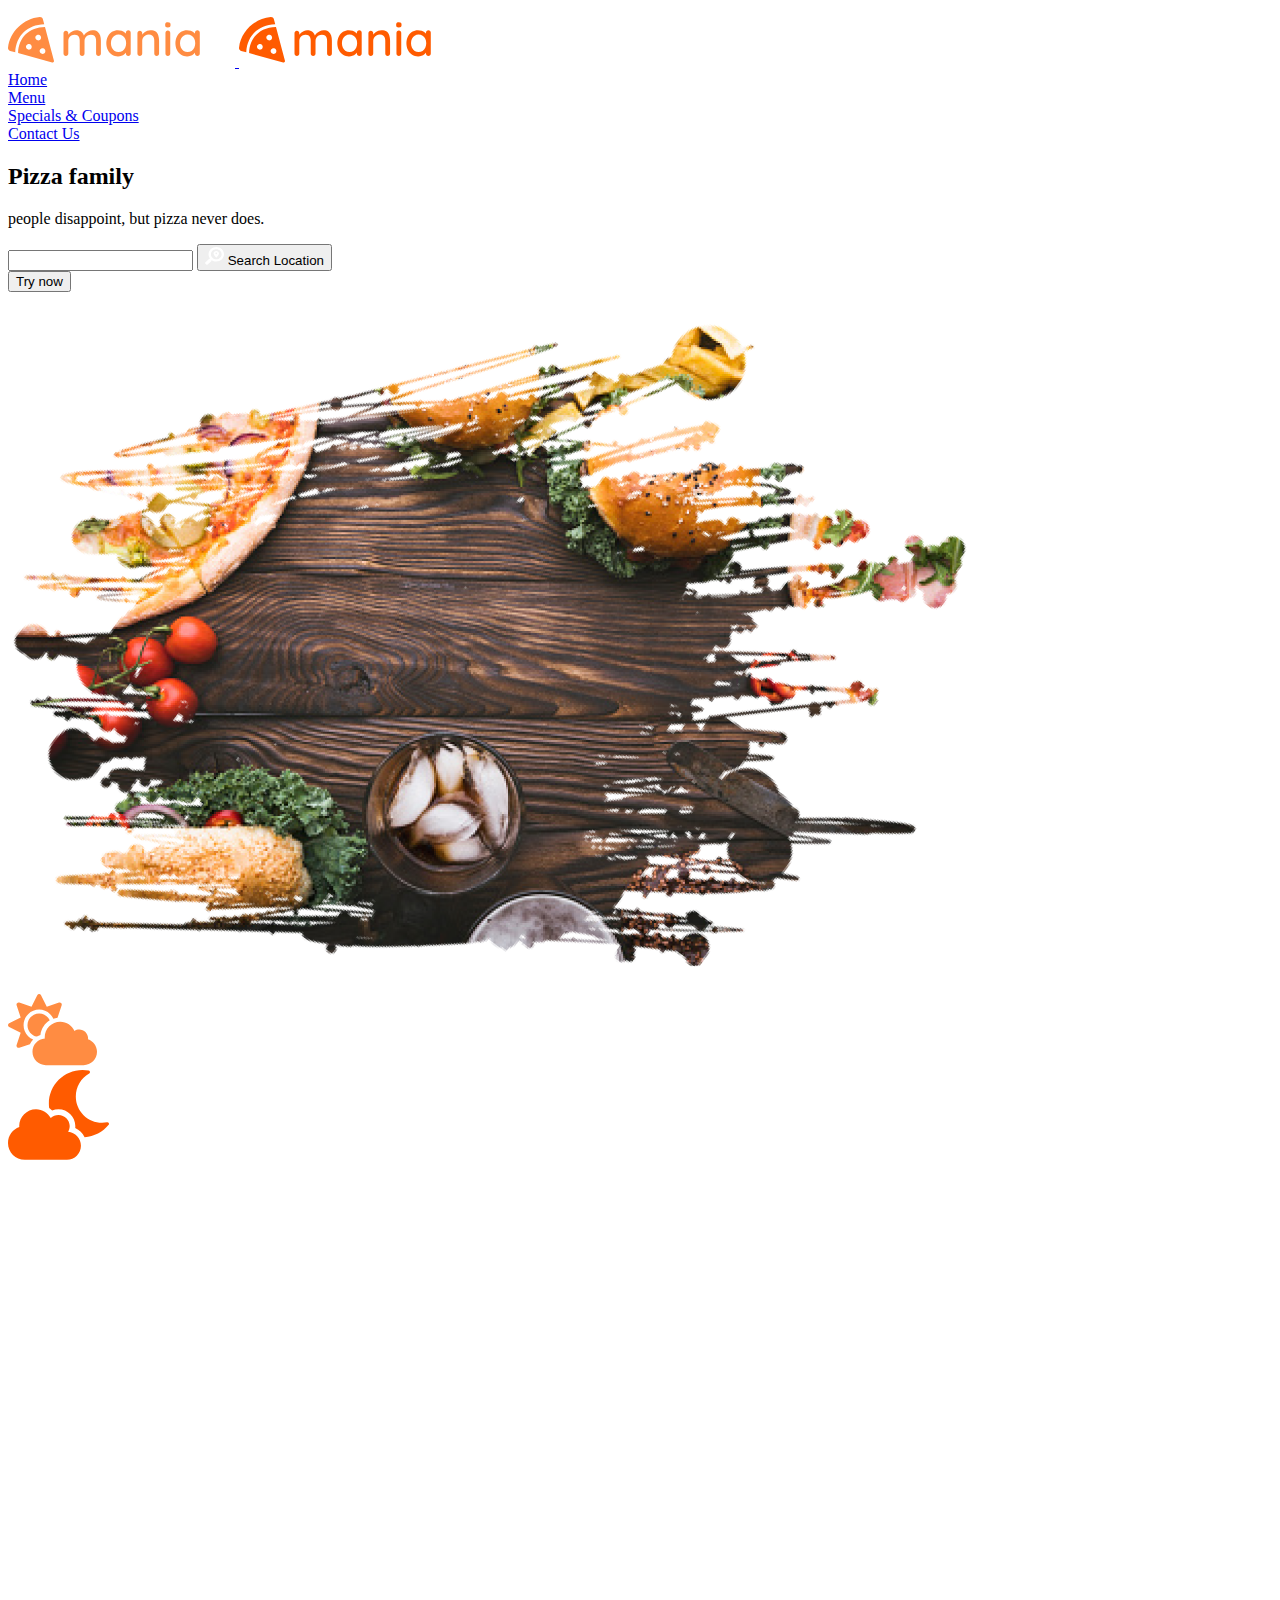
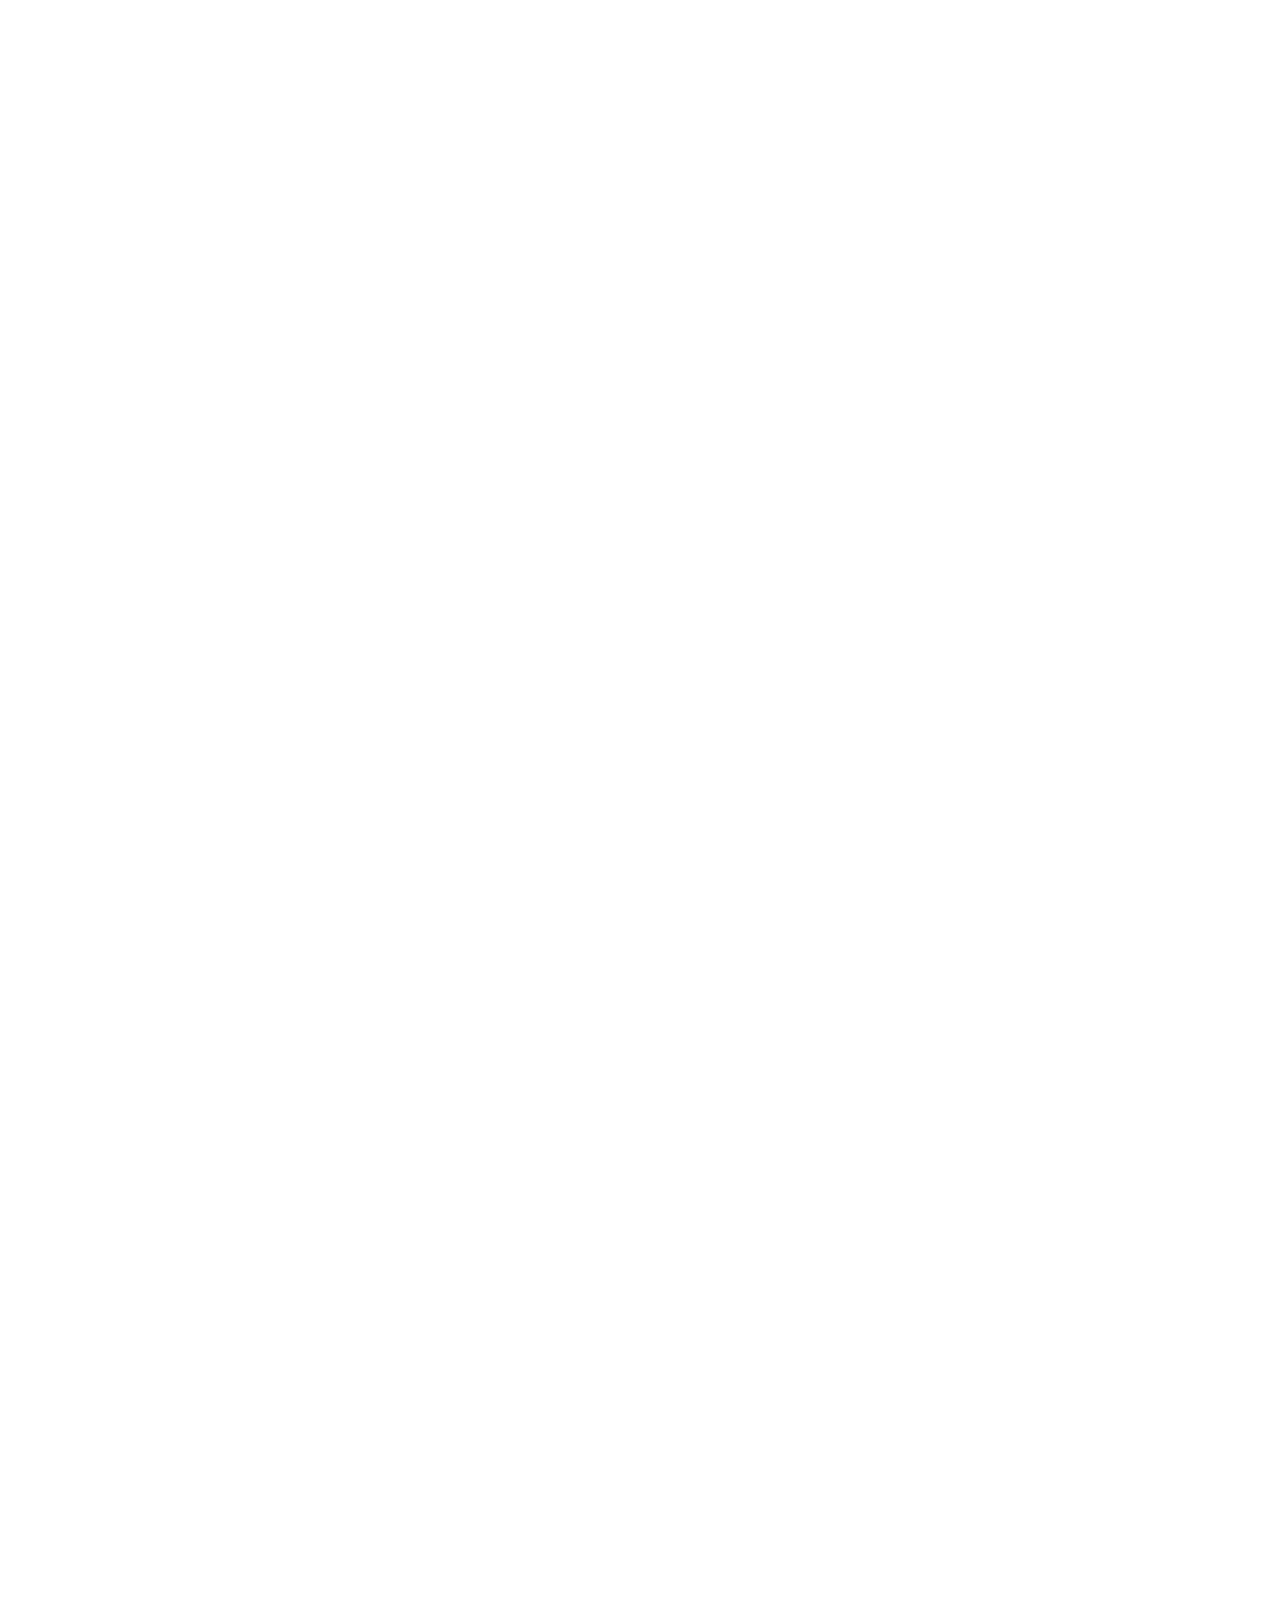
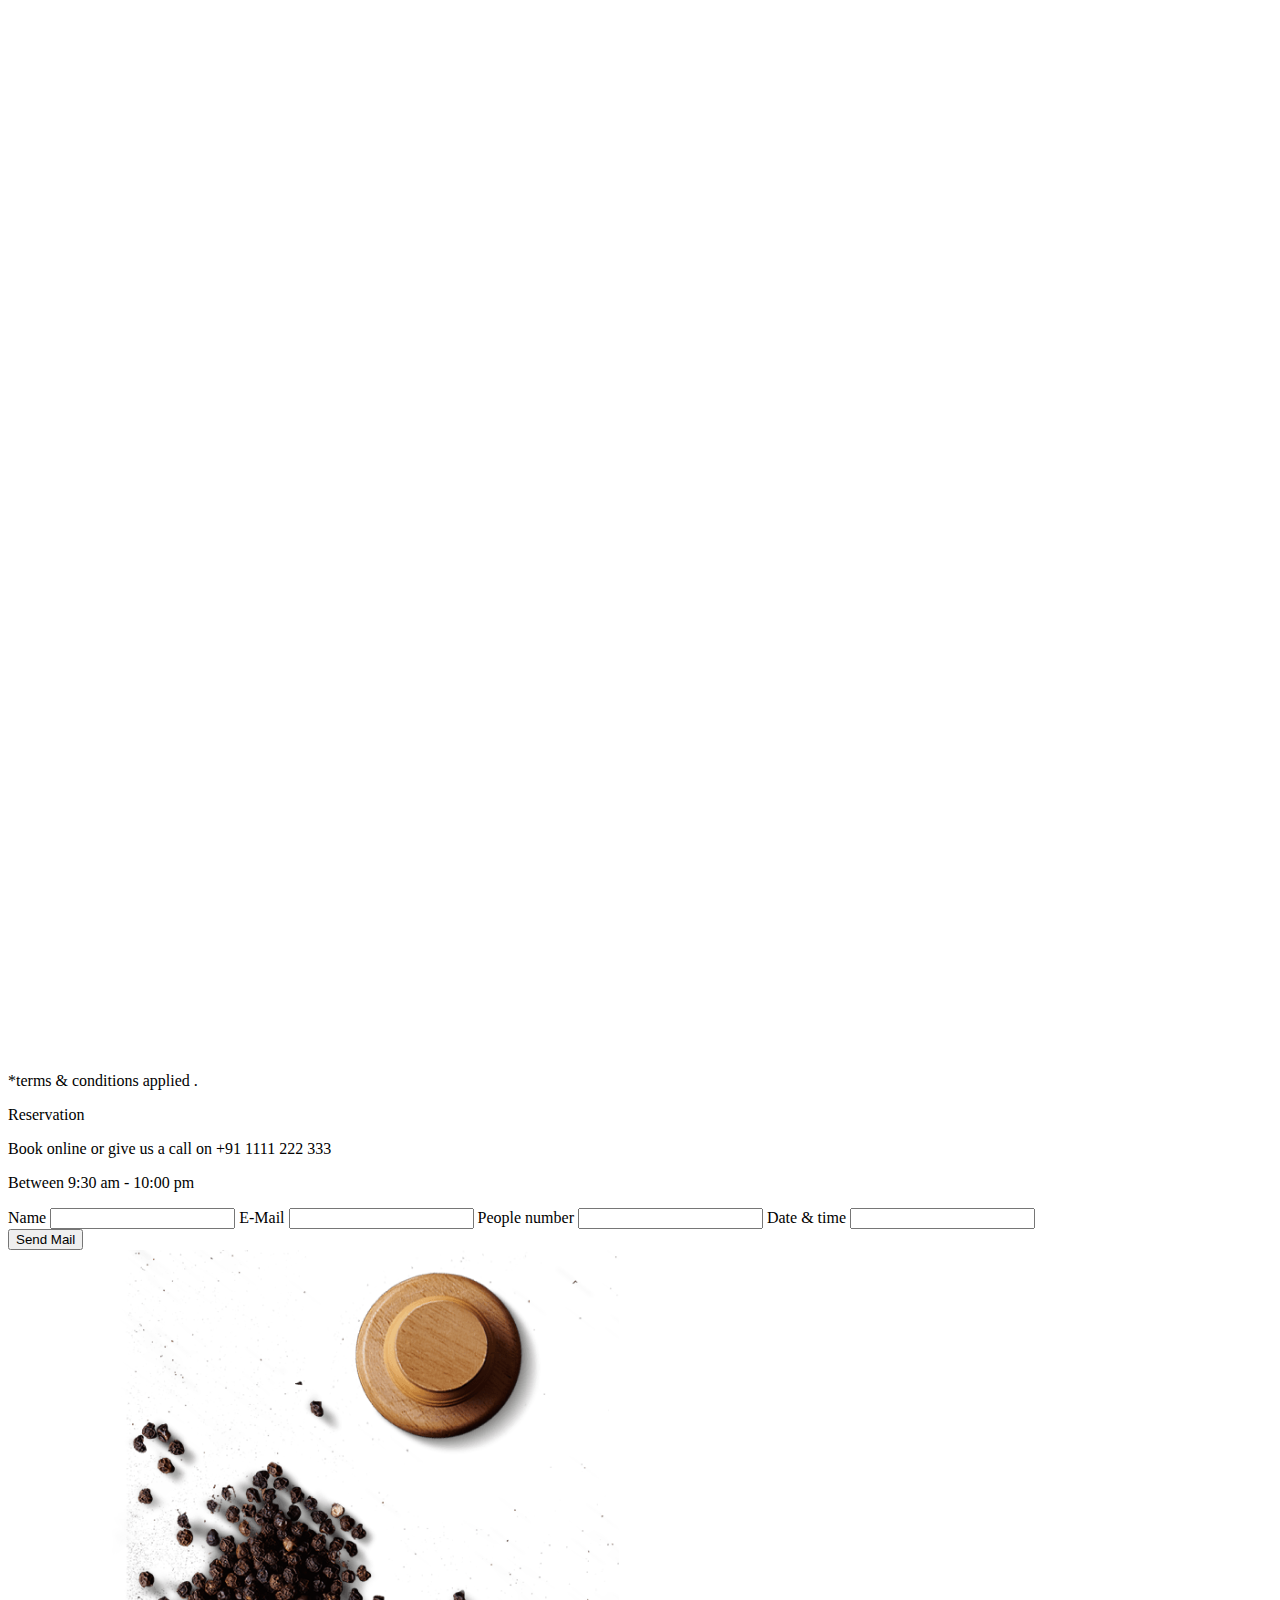
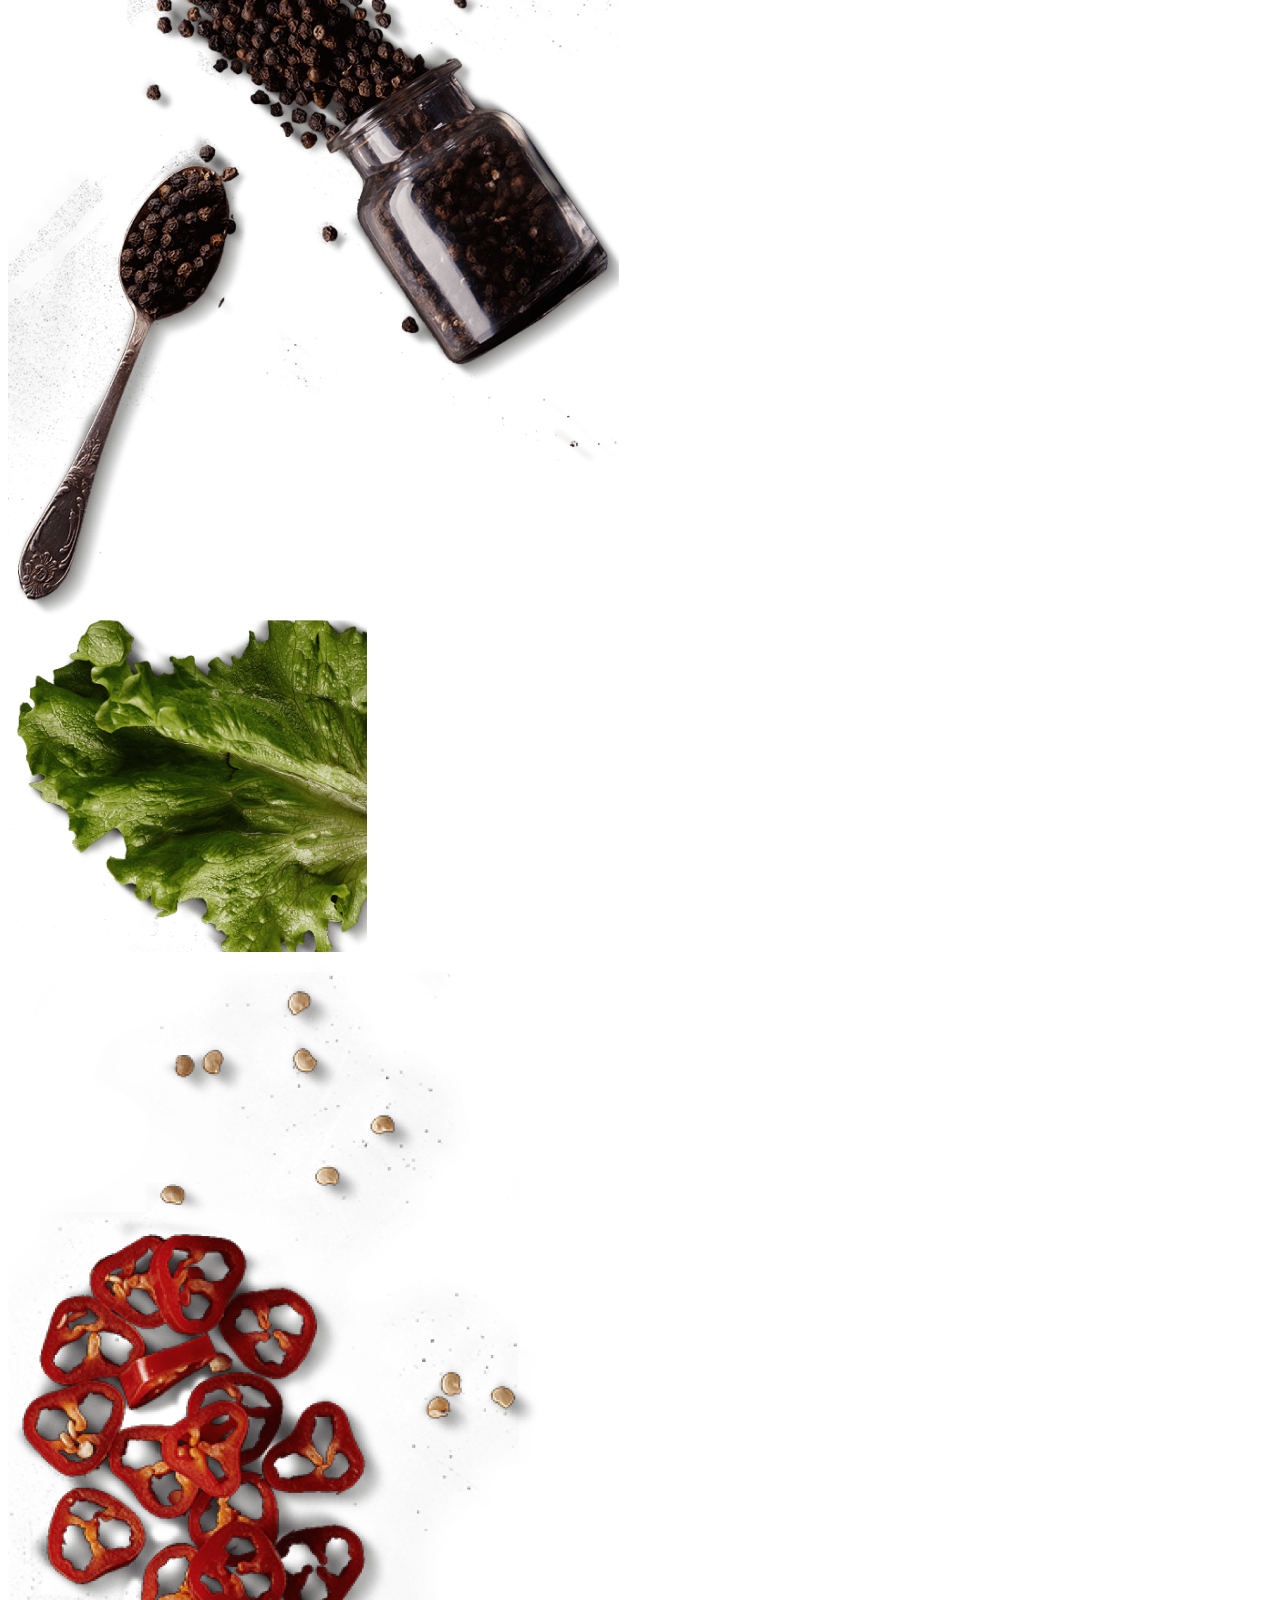
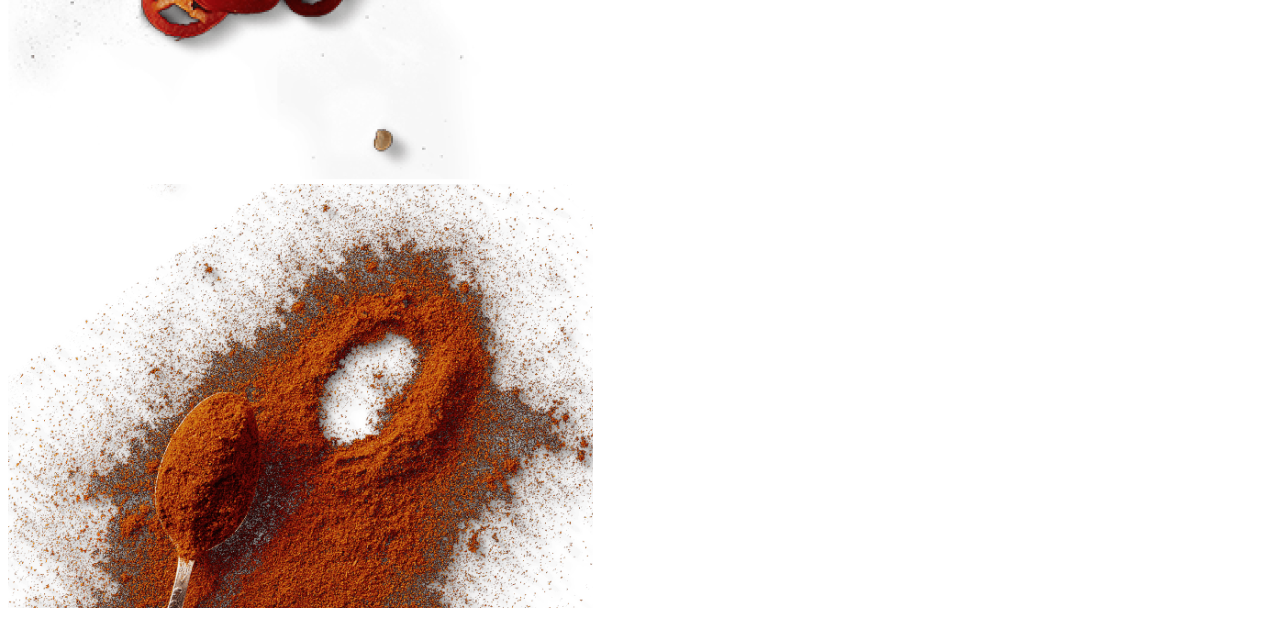
==== commit a576cb8a: "commit" ====
--- a/src/index.html
+++ b/src/index.html
@@ -10,20 +10,25 @@
     <link rel="stylesheet" href="https://cdnjs.cloudflare.com/ajax/libs/animate.css/4.1.1/animate.min.css">
     <link rel="stylesheet" href="./css/style.min.css">
     <title>pizza</title>
-    <meta name="twitter:card" content="summary_large_image" />
-    <meta name="twitter:image" content="https://img.freepik.com/premium-photo/pizza-made-from-dough-cheese-tomatoes-a-piece-of-meat-ketchup-delicious-pizza-from-different-ingredients_252085-21474.jpg?w=1060" />
-    <meta name="twitter:creator" content="@jenia45185683" />
-    <meta property="og:site_name" content="Pizza pab" />
-    <meta property="og:image:type" content="image/jpeg" />
-    <meta property="og:title" content="pizza" />
-    <meta property="og:describtion" content="Site for order pizza" />
-    <meta property="og:type" content="website" />
-    <meta property="article:section" content="Food" />
-    <meta property="article:tag" content="Food" />
-    <meta property="og:image" content="https://img.freepik.com/premium-photo/pizza-made-from-dough-cheese-tomatoes-a-piece-of-meat-ketchup-delicious-pizza-from-different-ingredients_252085-21474.jpg?w=1060" />
-    <meta property="og:url" content="https://faitan2010.github.io/project5-pizza/" />
-    <meta property="og:image:width" content="1060" />
-    <meta property="og:image:height" content="706" />
+
+
+    <meta name="twitter:card" content="summary_large_image">
+    <meta name="twitter:image" content="https://img.freepik.com/premium-photo/pizza-made-from-dough-cheese-tomatoes-a-piece-of-meat-ketchup-delicious-pizza-from-different-ingredients_252085-21474.jpg?w=1060">
+    <meta name="twitter:creator" content="@jenia45185683">
+    <meta property="og:site_name" content="Pizza pab">
+    <meta property="og:image:type" content="image/jpeg">
+    <meta property="og:title" content="pizza">
+    <meta property="og:description" content="Site for order pizza">
+    <meta property="og:type" content="website">
+    <meta property="article:section" content="Food">
+    <meta property="article:tag" content="Food">
+    <meta property="og:image" content="https://img.freepik.com/premium-photo/pizza-made-from-dough-cheese-tomatoes-a-piece-of-meat-ketchup-delicious-pizza-from-different-ingredients_252085-21474.jpg?w=1060">
+    <meta property="og:url" content="https://faitan2010.github.io/project5-pizza/">
+    <meta property="og:image:width" content="1060">
+    <meta property="og:image:height" content="706">
+    <meta name="description" content="Site for order pizza">
+
+
 </head>
 <body class="font-Quicksand bg-black dark:bg-grey text-orange dark:text-light_orange relative z-40 ">
     <header class="header-info md:pt-10 md:mb-18 mb-8 pt-5 fixed bg-black dark:bg-grey top-0 z-[99999999] w-full transition-all duration-100 header">
@@ -109,9 +114,9 @@
             <div class="max-w-[1720px] mx-auto px-5">
                     
                     <div class=" font-normal ml-auto pizza:max-w-[77%] xl:max-w-[90%] max-w-full w-full">
-                        <h2 id="menu" class="animate__animated wow animate__slideInUp font-Kaushan lg:text-[152px] text-7xl pb-5 capitalize text-orange dark:text-light_orange text-center select-none">
+                        <h1 id="menu" class="animate__animated wow animate__slideInUp font-Kaushan lg:text-[152px] text-7xl pb-5 capitalize text-orange dark:text-light_orange text-center select-none">
                             menu
-                        </h2>
+                        </h1>
                         <div class="flex gap-5 justify-between costil:flex-row flex-col">
                             <div class="max-2xl:max-w-[682px] costil:max-w-[500px] max-w-[600px] costil:mx-[unset] mx-auto animate__animated wow animate__slideInLeft">
                                 <div class="pb-12">
@@ -342,11 +347,11 @@
                 <img src="./img/four-block/Capcicum.png" alt="#" class="opacity-[.99]">
             </div>
             <div class="absolute lg:-translate-x-1/2 translate-x-0 bottom-0 lg:left-[calc(50%-120px)] left-0">
-                <img src="./img/four-block/Haldi.png" alt="">
+                <img src="./img/four-block/Haldi.png" alt="#">
             </div>
         </section>
     </main>
-    <script type="text/javascript" src="https://cdnjs.cloudflare.com/ajax/libs/wow/1.1.2/wow.min.js"></script>
+    <script src="https://cdnjs.cloudflare.com/ajax/libs/wow/1.1.2/wow.min.js"></script>
     <script>new WOW().init();</script>
     <script src="./js/app.min.js"></script>
 </body>
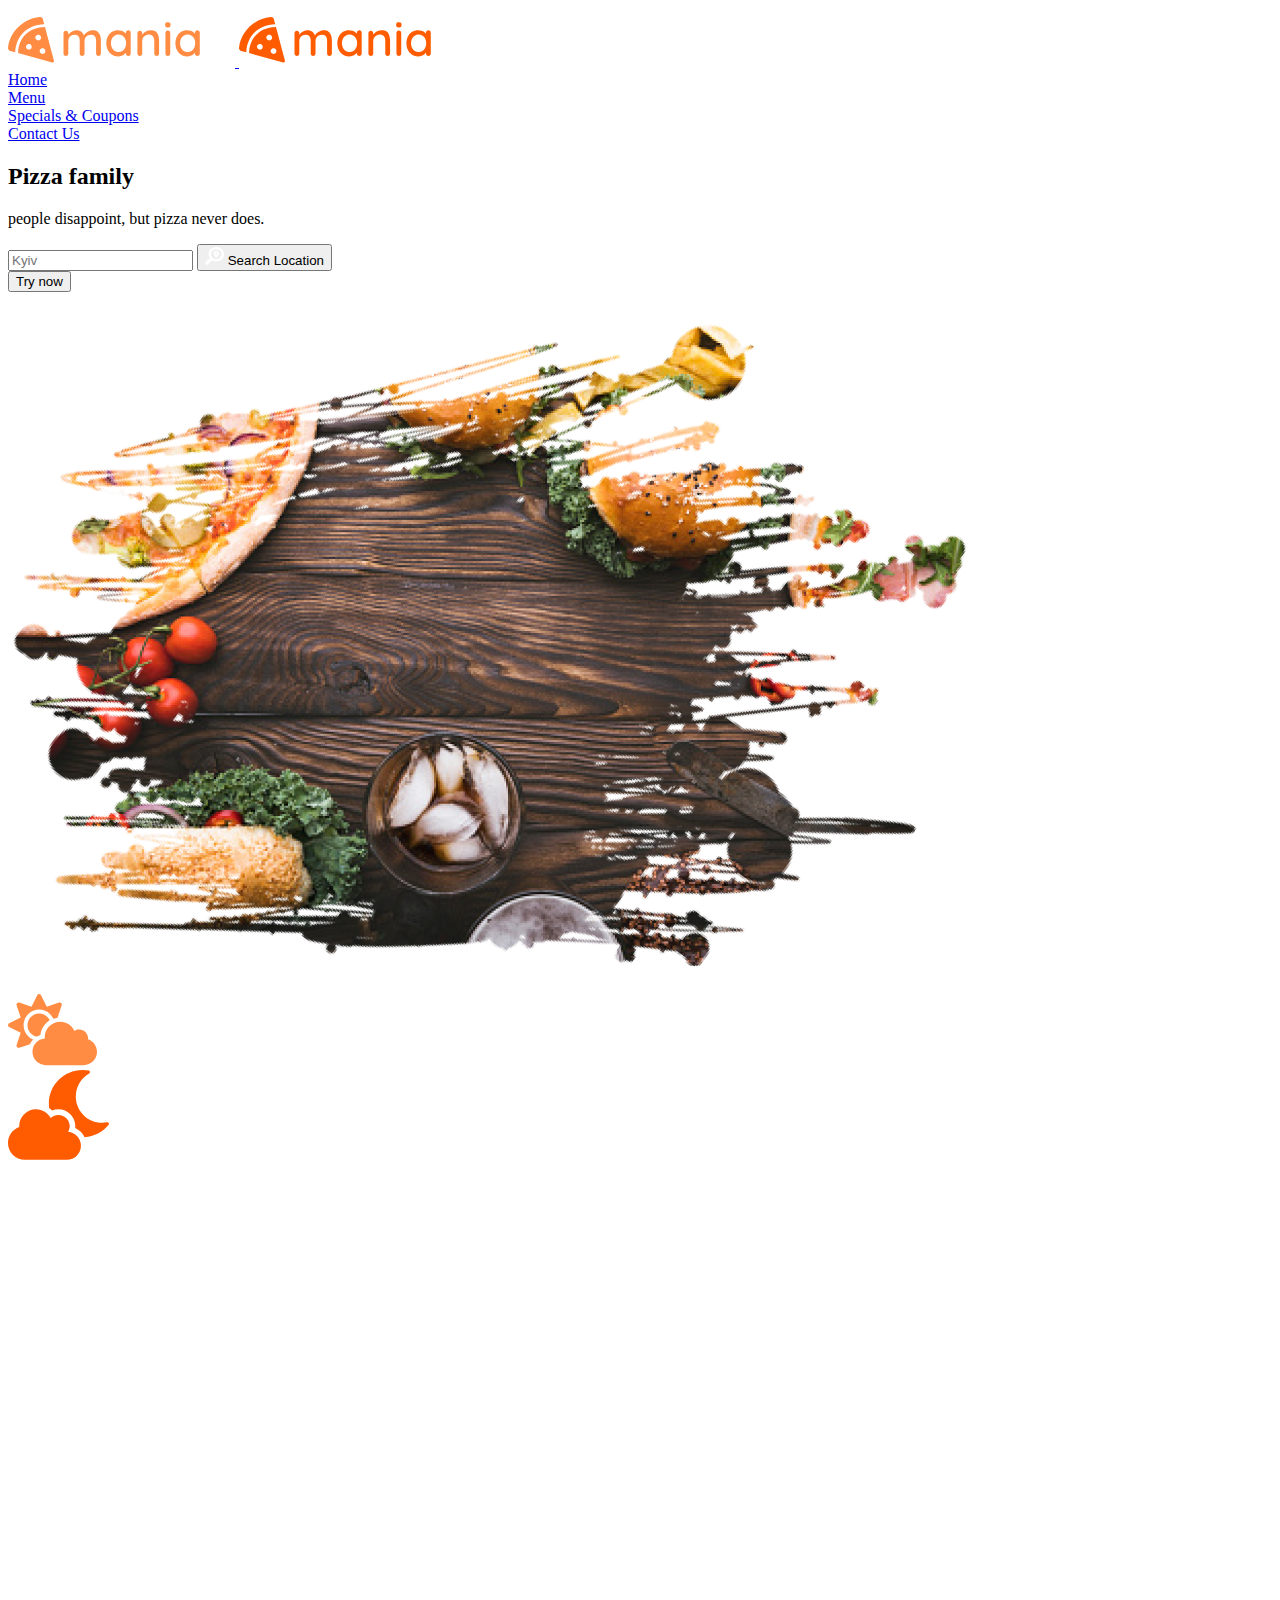
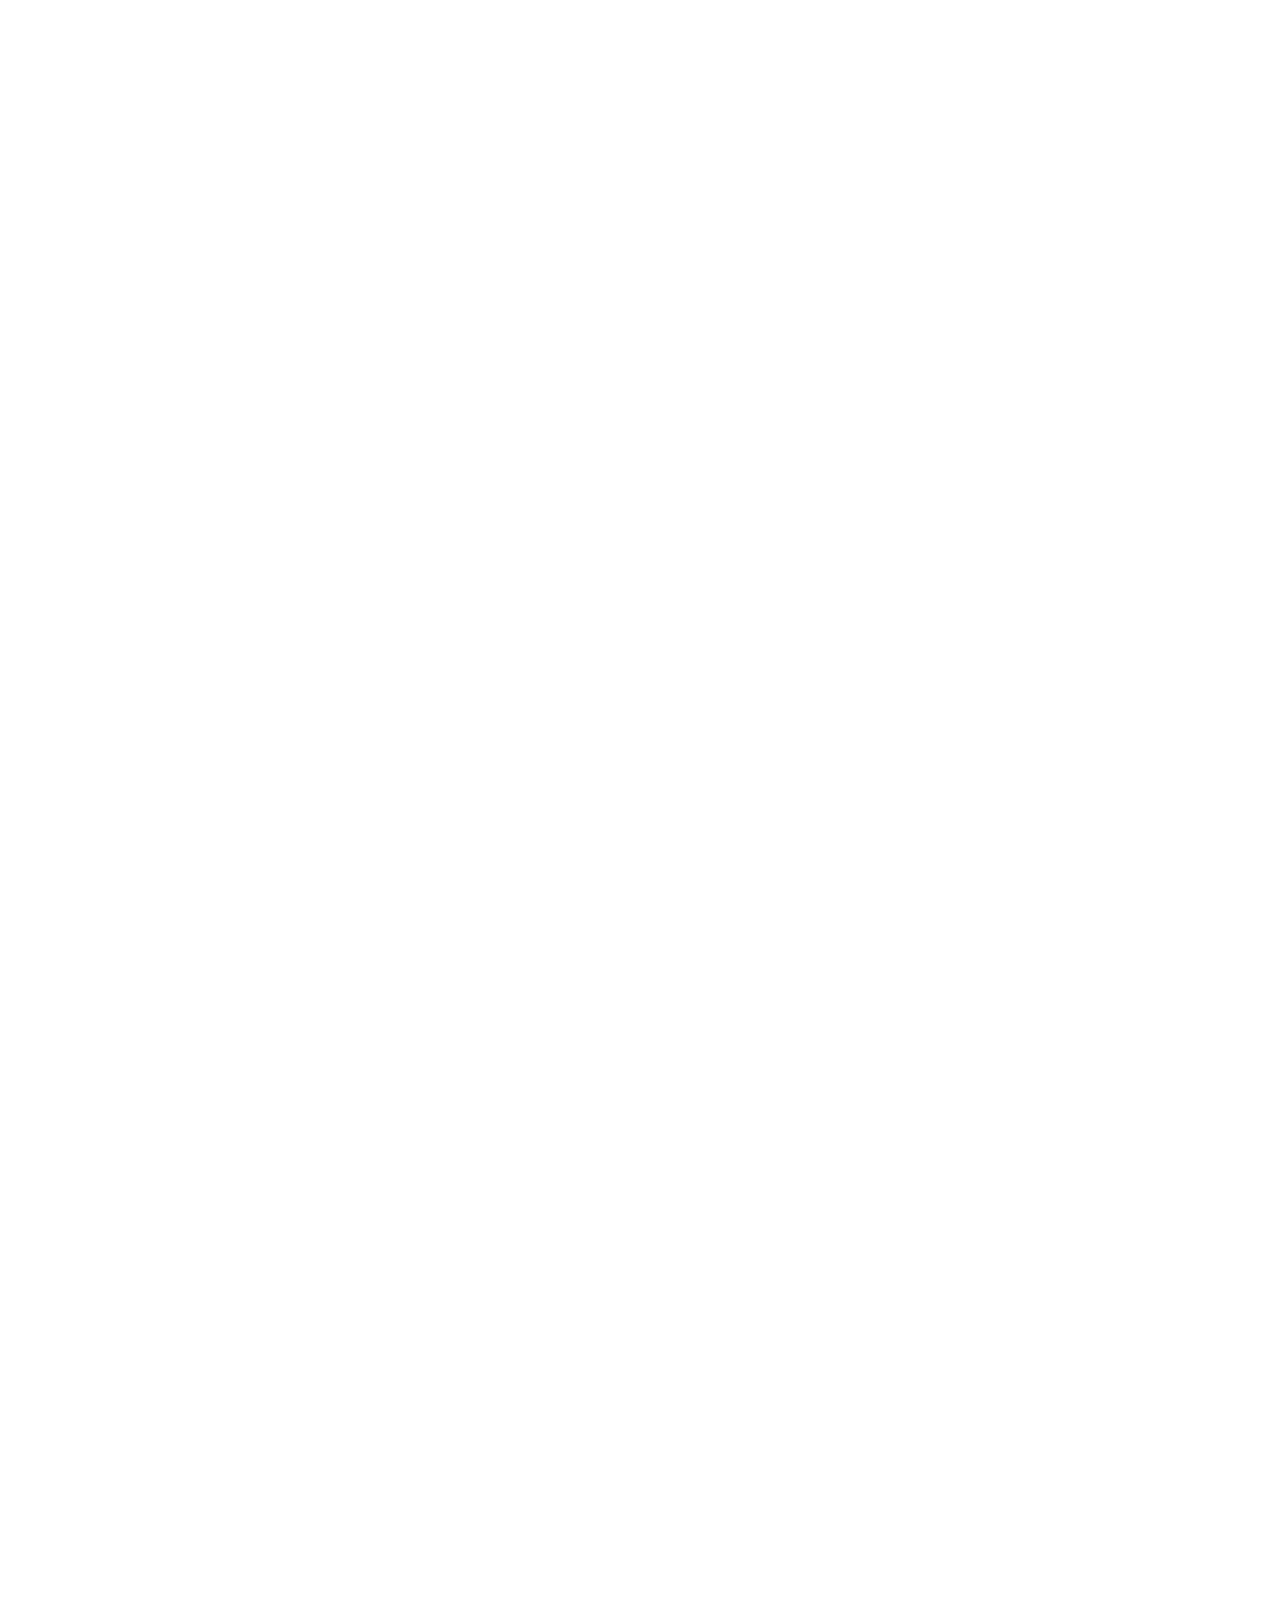
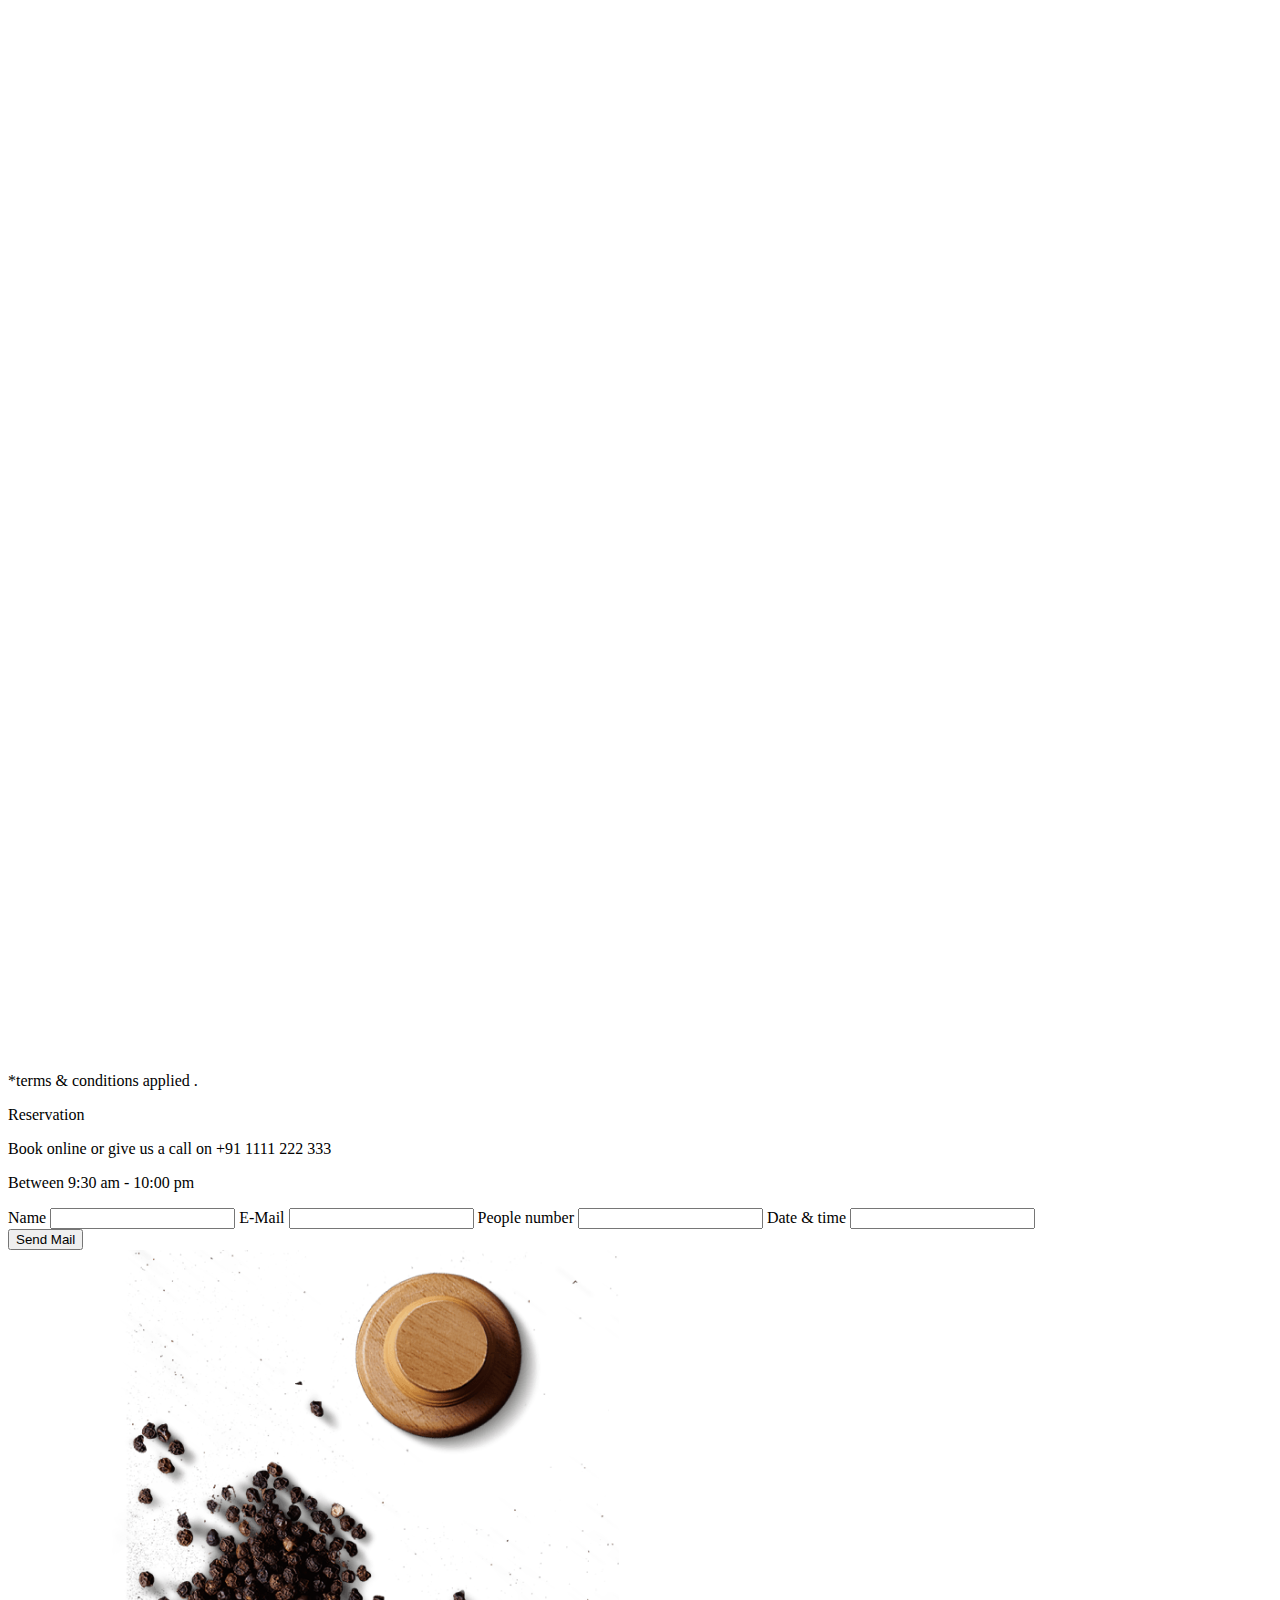
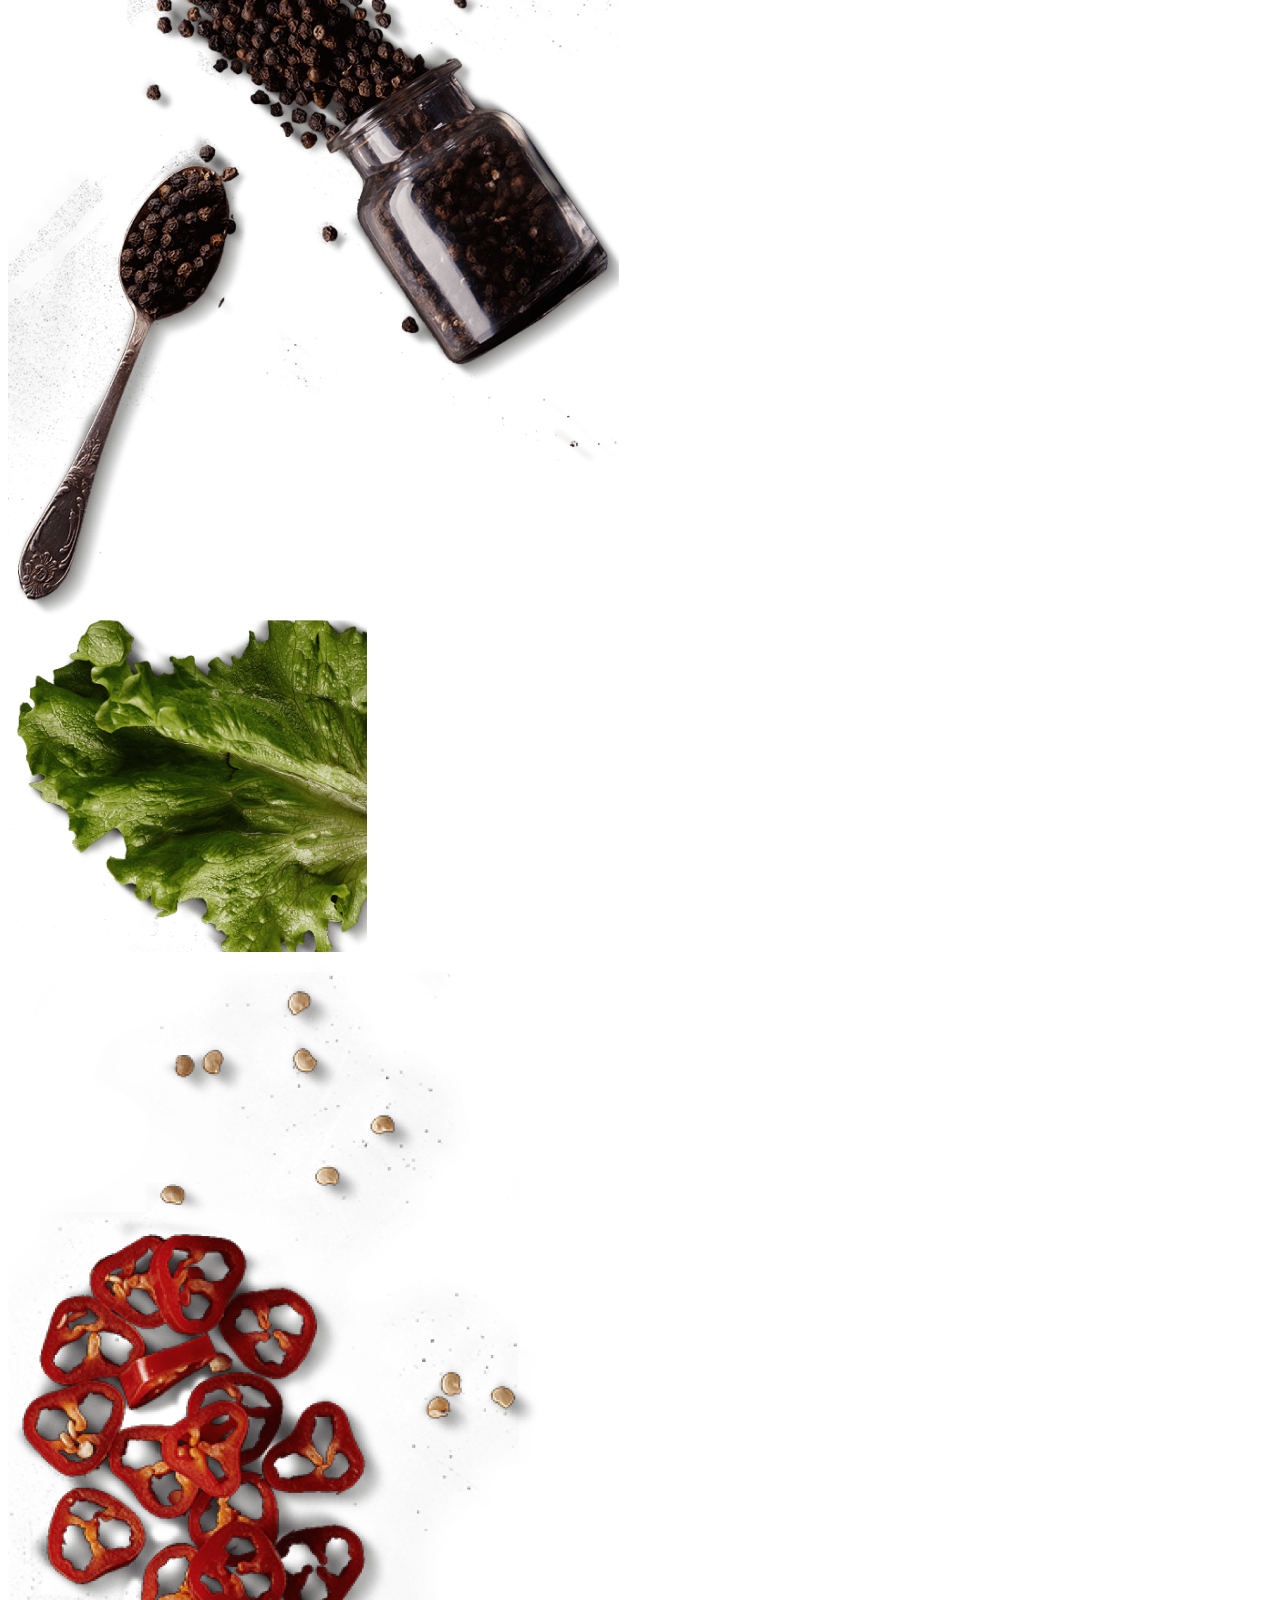
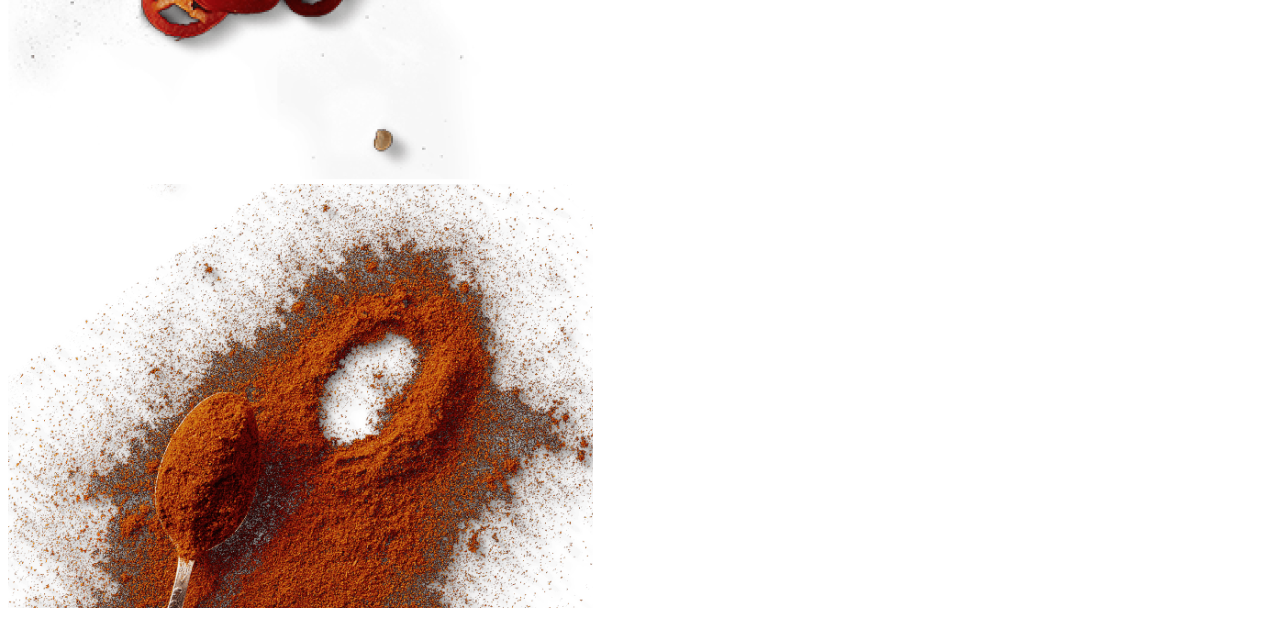
==== commit 8d30337a: "commit" ====
--- a/src/index.html
+++ b/src/index.html
@@ -7,7 +7,6 @@
     <link rel="preconnect" href="https://fonts.googleapis.com">
     <link rel="preconnect" href="https://fonts.gstatic.com" crossorigin>
     <link href="https://fonts.googleapis.com/css2?family=Kaushan+Script&family=Kosugi&family=Quicksand:wght@400;600;700&display=swap" rel="stylesheet">
-    <link rel="stylesheet" href="https://cdnjs.cloudflare.com/ajax/libs/animate.css/4.1.1/animate.min.css">
     <link rel="stylesheet" href="./css/style.min.css">
     <title>pizza</title>
 
@@ -29,6 +28,9 @@
     <meta name="description" content="Site for order pizza">
 
 
+    <script src="https://cdnjs.cloudflare.com/ajax/libs/wow/1.1.2/wow.min.js"></script>
+    <script>new WOW().init();</script>
+
 </head>
 <body class="font-Quicksand bg-black dark:bg-grey text-orange dark:text-light_orange relative z-40 ">
     <header class="header-info md:pt-10 md:mb-18 mb-8 pt-5 fixed bg-black dark:bg-grey top-0 z-[99999999] w-full transition-all duration-100 header">
@@ -59,13 +61,13 @@
                     <a href="#form" class="block" id="anchor-form">Contact Us</a>
                 </div>
             </div>
-            <div class="menu-icon md:hidden block w-8 h-5 relative right-0 top-0 before:w-full before:h-0.5 before:absolute before:bg-orange dark:before:bg-light_orange before:left-0 before:top-0 before:content-[''] cursor-pointer after::w-full after:h-0.5 after:absolute dark:after:bg-light_orange after:bg-orange after:left-0 after:bottom-0 after:content-[''] after:w-full ">
+            <div class="z-50 menu-icon md:hidden block w-8 h-5 relative right-0 top-0 before:w-full before:h-0.5 before:absolute before:bg-orange dark:before:bg-light_orange before:left-0 before:top-0 before:content-[''] cursor-pointer after::w-full after:h-0.5 after:absolute dark:after:bg-light_orange after:bg-orange after:left-0 after:bottom-0 after:content-[''] after:w-full ">
                 <span class="menu-icon-line w-full h-0.5 bg-orange dark:bg-light_orange absolute left-0 top-[50%] translate-y-[-50%] active:none"></span>
             </div>
         </div>
     </header>
     <main>
-        <section class="relative max-w-[1720px] mx-auto lg:mb-[168px] sm:mb-10 mb-23.5 px-5 mt-19" id="home">
+        <section class="relative max-w-[1720px] mx-auto lg:mb-[168px] sm:pb-10 pb-23.5 px-5 mt-19 overflow-hidden h-max z-10" id="home">
             <div class="flex gap-10 justify-between max-w-[1720px] mx-auto costil:flex-row flex-col">
                 <div class="costil:pt-[152px] md:pt-20 pt-8 font-semibold mx-auto">
                     <h2 class="max-2xl:text-9xl xl:text-6xl text-4xl max-w-[580px] text-center costil:text-left">
@@ -76,7 +78,7 @@
                     </p>
                     <form action="#" class="flex sm:gap-2 gap-6 md:pb-18 pb-7 sm:flex-row flex-col sm:align-[unset] mx-auto items-center">
                         <label for="empty-input">
-                            <input type="text" id="empty-input" class="bg-black dark:bg-grey text-white border-4 border-orange dark:border-light_orange rounded-md py-2 px-2 w-[284px] sm:mx-[unset] mx-auto">
+                            <input type="text" id="empty-input" class="bg-black dark:bg-grey text-white border-4 border-orange dark:border-light_orange rounded-md py-2 px-2 w-[284px] sm:mx-[unset] mx-auto" placeholder="Kyiv">
                         </label>
                         <button class="border-2 border-orange dark:border-light_orange py-2.5 px-2 text-white bg-orange dark:bg-light_orange flex gap-3 items-center rounded cursor-pointer w-[198px] justify-center">
                             <svg width="19" height="18" viewBox="0 0 19 18" fill="none" xmlns="http://www.w3.org/2000/svg">
@@ -86,7 +88,7 @@
                         </button>
                     </form>
                     <div class="max-w-[200px] mx-auto costil:mx-[unset]">
-                        <button class="py-5 px-2 text-white bg-orange rounded cursor-pointer w-[192px] mx-auto">
+                        <button class="py-5 px-2 text-white bg-orange dark:bg-light_orange  rounded cursor-pointer w-[192px] mx-auto">
                             Try now
                         </button>
                     </div>
@@ -96,18 +98,18 @@
                     <img src="./img/header/right.png" alt="#">
                 </div>
             </div>
-            <div class="cursor-pointer absolute right-0 lg:-bottom-20 sm:bottom-0 -bottom-20 px-5 block dark:hidden" id="black-switcher">
+            <div class="cursor-pointer absolute right-0 lg:bottom-[1rem] sm:bottom-0 bottom-[0.875rem] px-5 block dark:hidden" id="black-switcher">
                 <svg width="89" height="72" viewBox="0 0 89 72" fill="none" xmlns="http://www.w3.org/2000/svg">
                     <path d="M79.9887 45.2927C80.0166 45.0285 80.1 44.7782 80.1 44.5139C80.1 39.605 76.1089 35.6139 71.2 35.6139C69.4478 35.6139 67.8347 36.1424 66.458 37.0046C64.0105 31.6089 58.6009 27.8264 52.2875 27.8264C43.6934 27.8264 36.7125 34.7935 36.7125 43.4014C36.7125 43.8186 36.8098 44.208 36.8377 44.6113C29.9402 45.1258 24.475 50.8274 24.475 57.8639C24.475 65.2343 30.4547 71.2139 37.825 71.2139H75.65C83.0203 71.2139 89 65.2343 89 57.8639C89 52.0094 85.2175 47.1005 79.9887 45.2927ZM20.1362 42.1499C14.0592 36.0728 14.0592 26.1994 20.1362 20.1363C26.2133 14.0592 36.0867 14.0592 42.1637 20.1363C43.5127 21.4852 44.5139 23.0427 45.2648 24.6836C46.6277 24.1691 48.06 23.8492 49.5341 23.6406L53.6781 11.278C54.2344 9.62313 52.663 8.06563 51.0081 8.60797L38.7984 12.6825L33.0273 1.16813C32.2625 -0.389375 30.0375 -0.389375 29.2587 1.16813L23.5016 12.6825L11.278 8.60797C9.63703 8.06563 8.06563 9.63704 8.60797 11.278L12.6825 23.4877L1.16812 29.2588C-0.389375 30.0375 -0.389375 32.2486 1.16812 33.0274L12.6825 38.7846L8.60797 50.9943C8.05172 52.6491 9.62312 54.2066 11.278 53.6642L21.8606 50.146C22.7089 48.4216 23.8075 46.8502 25.1425 45.4874C23.3208 44.7364 21.6103 43.6239 20.1362 42.1499ZM19.4688 31.1361C19.4688 36.8099 23.5433 41.538 28.9111 42.581C30.0236 41.9274 31.1778 41.3572 32.4155 40.9539C33.1664 34.7935 36.7264 29.4813 41.7883 26.3524C39.9527 22.3056 35.8781 19.4688 31.15 19.4688C24.7114 19.4688 19.4688 24.6975 19.4688 31.1361Z" fill="#FF8C42"/>
                     </svg>
             </div>
-            <div class="cursor-pointer absolute right-0 lg:-bottom-20 sm:bottom-0 -bottom-20 px-5 hidden dark:block" id="white-switcher">
+            <div class="cursor-pointer absolute right-0 lg:bottom-[1rem] sm:bottom-0 bottom-[0.875rem] px-5 hidden dark:block" id="white-switcher">
                 <svg width="101" height="90" viewBox="0 0 101 90" fill="none" xmlns="http://www.w3.org/2000/svg">
                     <path d="M60.1052 61.841C61.1046 60.1578 61.7183 58.2115 61.7183 56.1075C61.7183 49.9182 56.6861 44.886 50.4968 44.886C47.481 44.886 44.7457 46.0958 42.7294 48.0245C39.8714 42.8346 34.4009 39.2753 28.0538 39.2753C18.7609 39.2753 11.2215 46.8147 11.2215 56.1075C11.2215 56.4582 11.3092 56.7738 11.3267 57.1069C4.7516 59.4038 0 65.5932 0 72.9398C0 82.2326 7.53945 89.772 16.8323 89.772H58.9129C66.6627 89.772 72.9398 83.495 72.9398 75.7451C72.9398 68.3986 67.2764 62.4547 60.1052 61.841ZM99.1174 52.3203C82.7936 55.4237 67.8199 42.9047 67.8199 26.4231C67.8199 16.9199 72.9047 8.18819 81.163 3.48919C82.443 2.77031 82.1098 0.841613 80.6721 0.561075C78.6206 0.19287 76.5692 0 74.5178 0C55.9497 0 40.8708 15.0614 40.8708 33.6645C40.8708 35.1549 40.9935 36.6102 41.1864 38.0479C42.2209 38.8018 43.2203 39.6084 44.1145 40.5377C46.1134 39.7136 48.27 39.2753 50.4968 39.2753C59.772 39.2753 67.329 46.8322 67.329 56.1075C67.329 56.7387 67.2939 57.3699 67.2238 57.9836C71.3617 59.8772 74.6581 63.156 76.6043 67.2063C86.1426 66.6101 94.7866 62.0689 100.643 54.8626C101.572 53.7229 100.555 52.0397 99.1174 52.3203Z" fill="#FF5B00"/>
                     </svg>
             </div>
         </section>
-        <section class="font-Kosugi text-[#FFDDC8] dark:text-brown px-5 pb-20 costil:mb-[unset] mb-10 relative mx-auto max-w-[1920px] z-30 bg-black dark:bg-white pt-10">
+        <section class="overflow-x-hidden font-Kosugi text-[#FFDDC8] dark:text-brown px-5 pb-20 costil:mb-[unset] mb-10 relative mx-auto max-w-[1920px] z-30 bg-black dark:bg-white pt-10">
             <div class="wow animate__animated animate__fadeIn select-none costil:absolute relative costil:mb-0 mb-5 pizza:-left-[50%] xl:-left-[40%] costil:left-0 left-1/2  xl:translate-x-[50%] costil:translate-x-0 -translate-x-[50%] z-50 pizza:top-[140px] xl:top-[300px] top-[unset] xl:bottom-[unset] bottom-0 pizza:w-[unset] xl:w-1/2 costil:w-full w-[300px]">
                 <img src="./img/102191.png" alt="#" class="pizza:max-w-[100%] xl:max-w-[50%] max-w-full xl:w-[unset] w-[300px]">
             </div>
@@ -262,7 +264,7 @@
                     </div>
             </div>
         </section>
-        <section class="font-Quicksand relative z-0 max-w-[1920px] mx-auto">
+        <section class="font-Quicksand relative z-0 max-w-[1920px] mx-auto overflow-hidden">
             
             <div class="grid lg:gap-20 gap-8 lg:grid-cols-2 grid-cols-1 lg:px-0 px-5 " id="coupon">
                 <div class="md:pt-[132px] max-2xl:text-[64px] lg:text-5xl text-3xl pt-10 animate__animated wow animate__fadeInLeft">
@@ -309,7 +311,7 @@
                 </div>
             </div>
         </section>
-        <section class=" bg-black  dark:bg-white relative z-40  max-w-[1920px] mx-auto font-Quicksand overflow-hidden md:px-0 px-5 pt-20">
+        <section class="overflow-x-hidden bg-black  dark:bg-white relative z-40  max-w-[1920px] mx-auto font-Quicksand overflow-hidden md:px-0 px-5 pt-20">
             <div>
                 <div class="xl:text-right text-[#DDDDDD] dark:text-[#151515] pt-5 pb-8 md:text-[21px] text-lg 2xl:mr-[142px] xl:mr-15  mr-auto ml-auto md:ml-[unset] text-center capitalize">
                     *terms & conditions applied .
@@ -351,8 +353,6 @@
             </div>
         </section>
     </main>
-    <script src="https://cdnjs.cloudflare.com/ajax/libs/wow/1.1.2/wow.min.js"></script>
-    <script>new WOW().init();</script>
     <script src="./js/app.min.js"></script>
 </body>
 </html>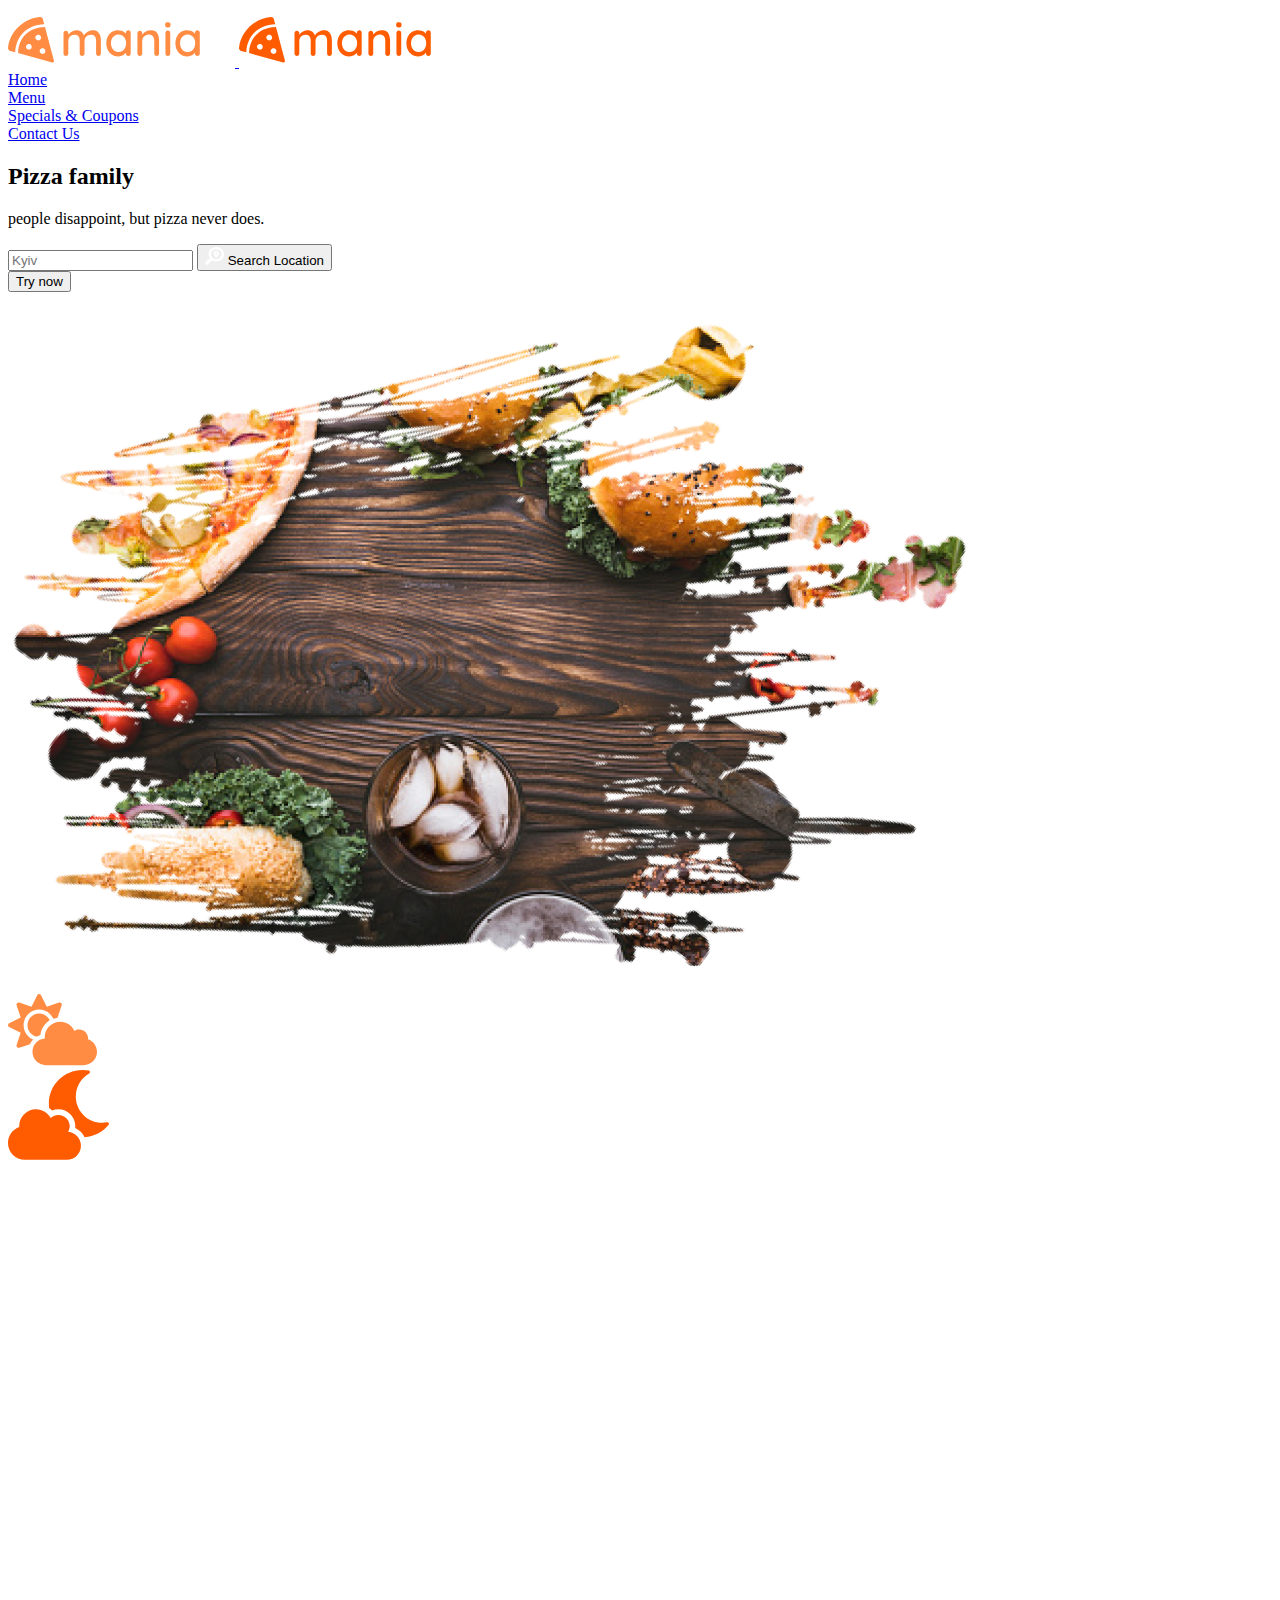
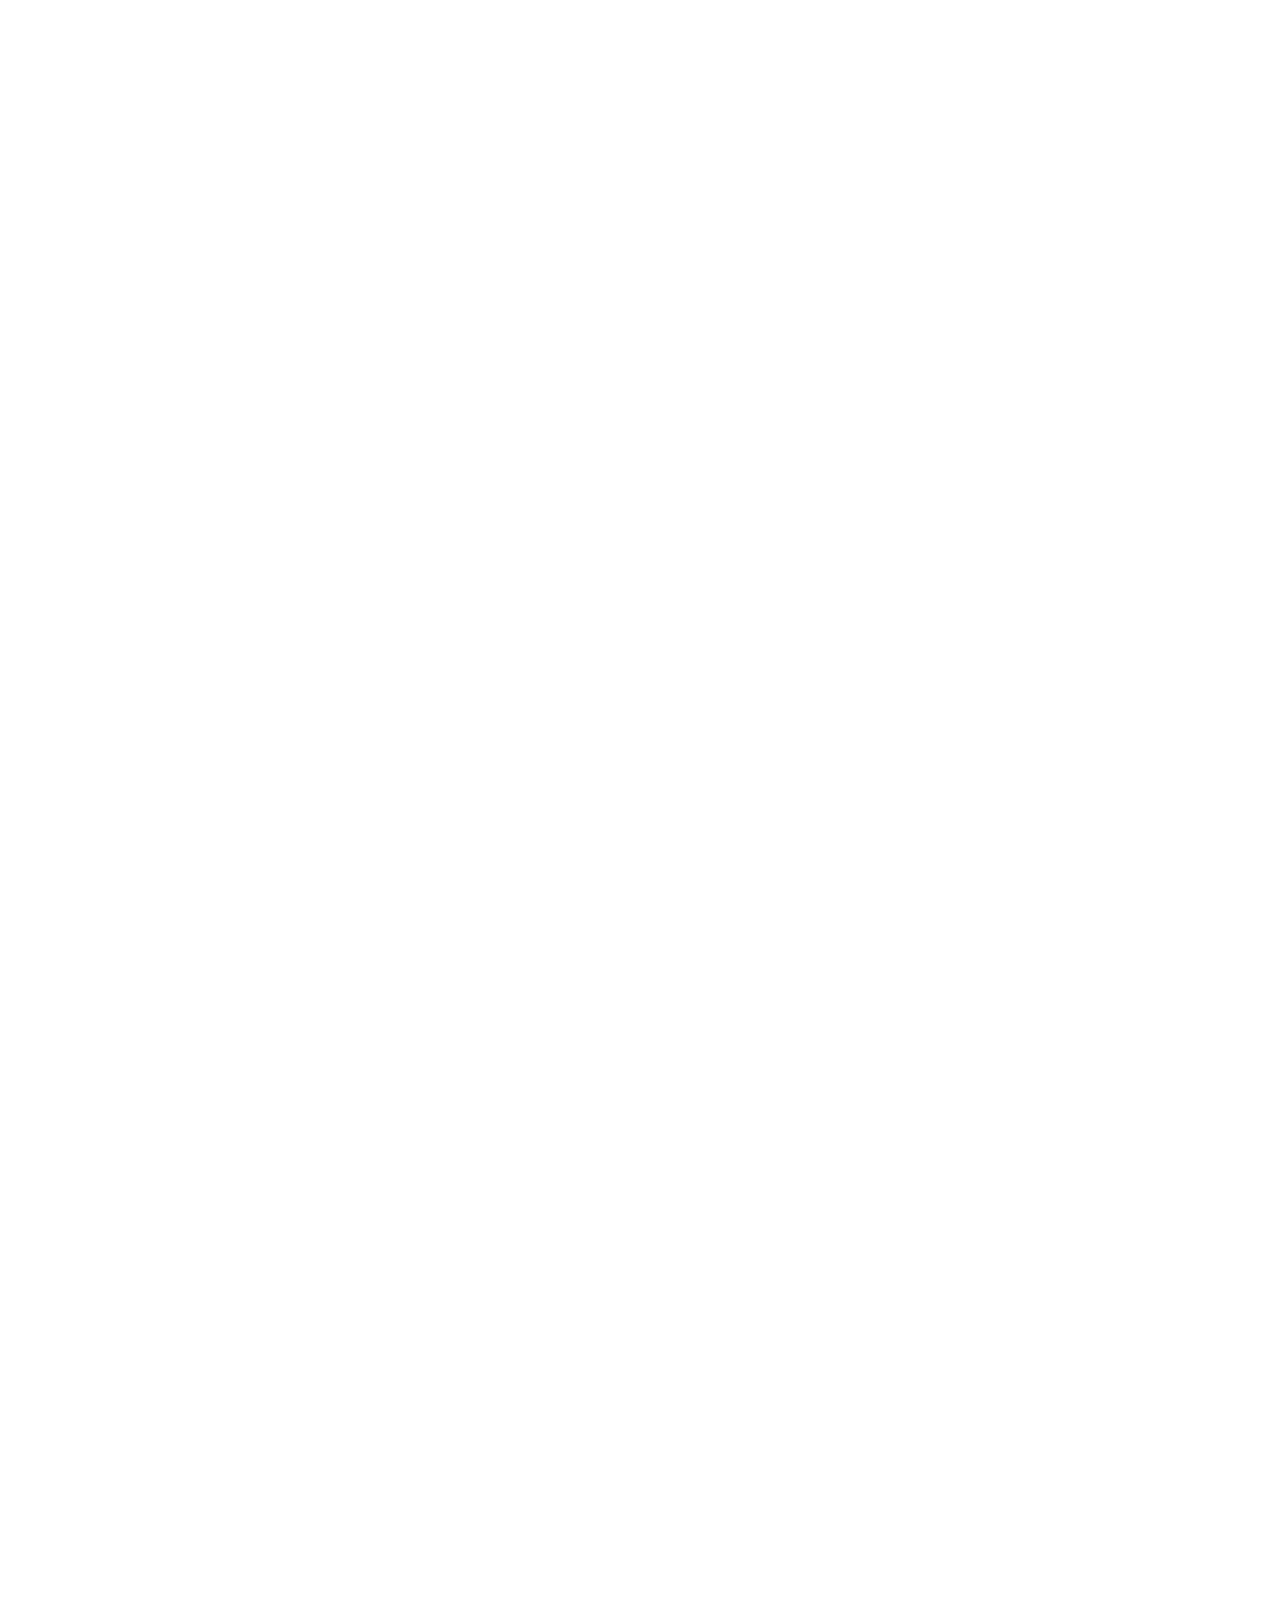
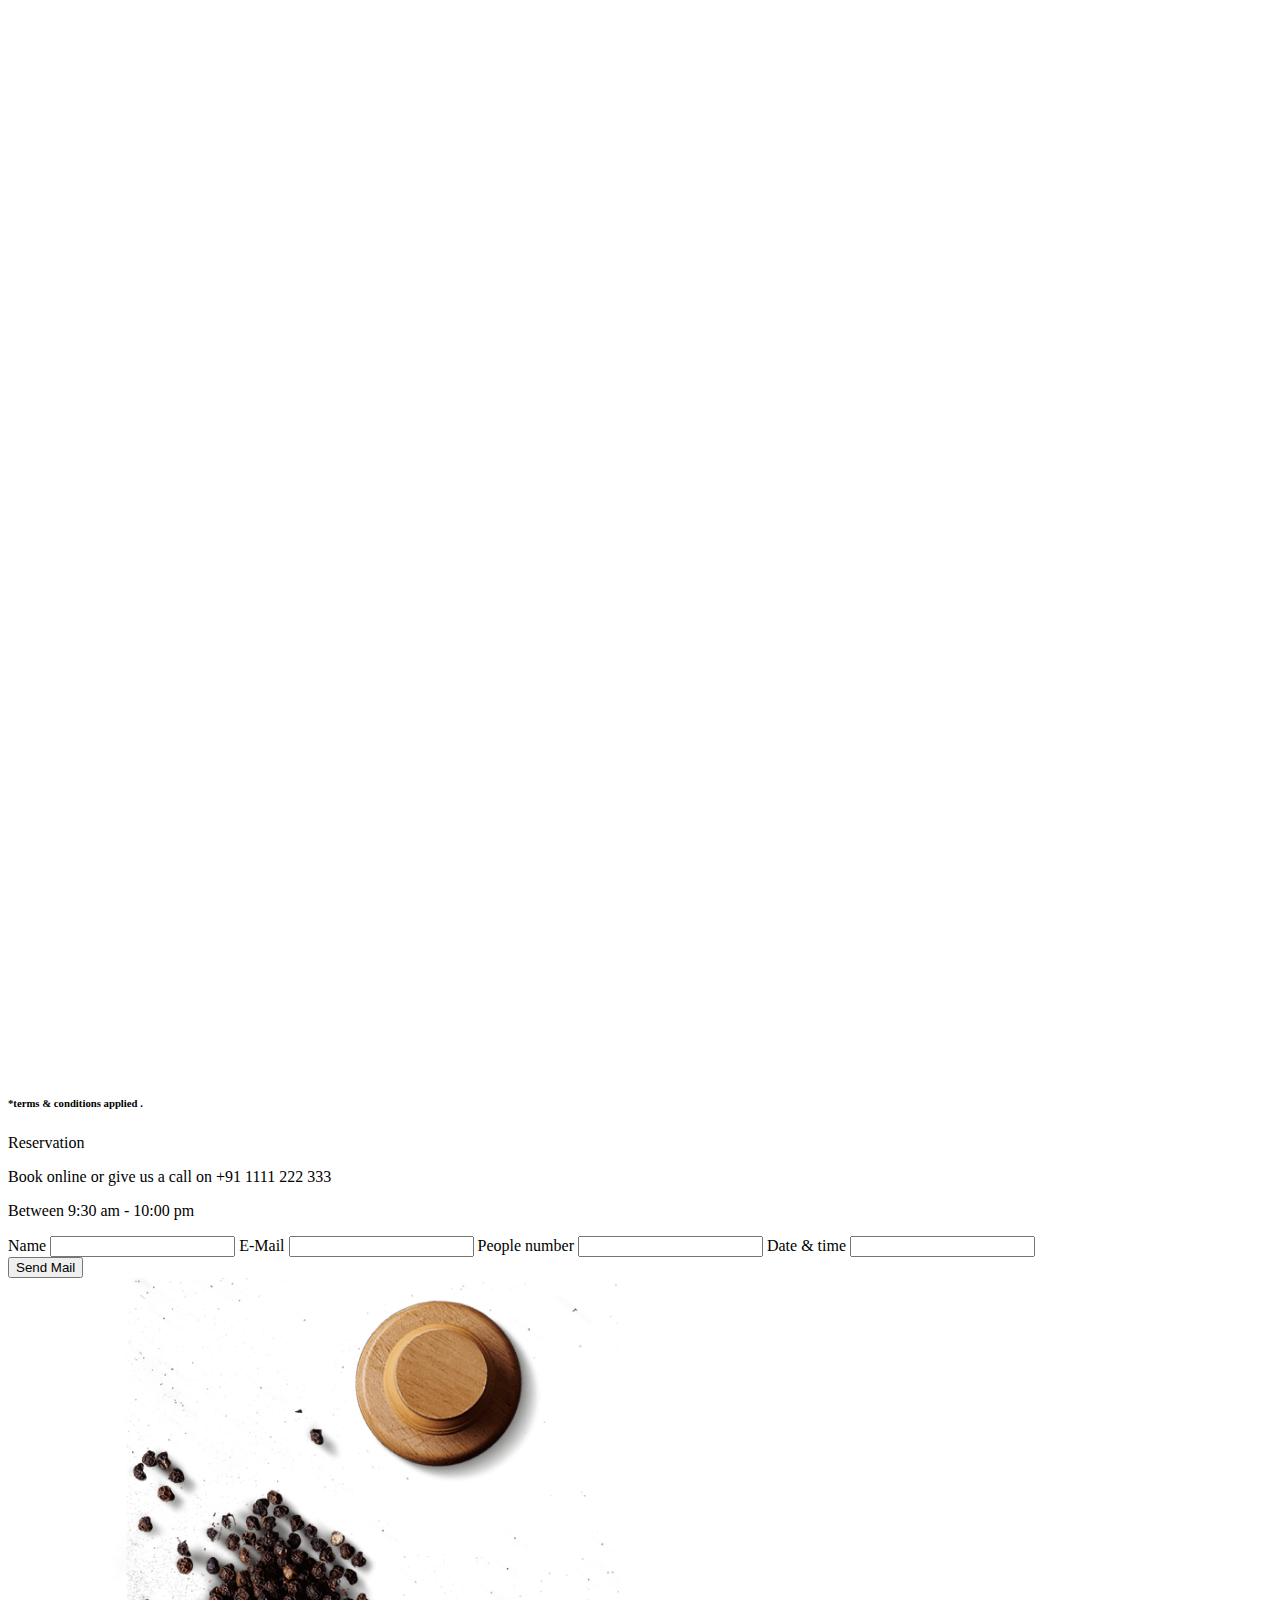
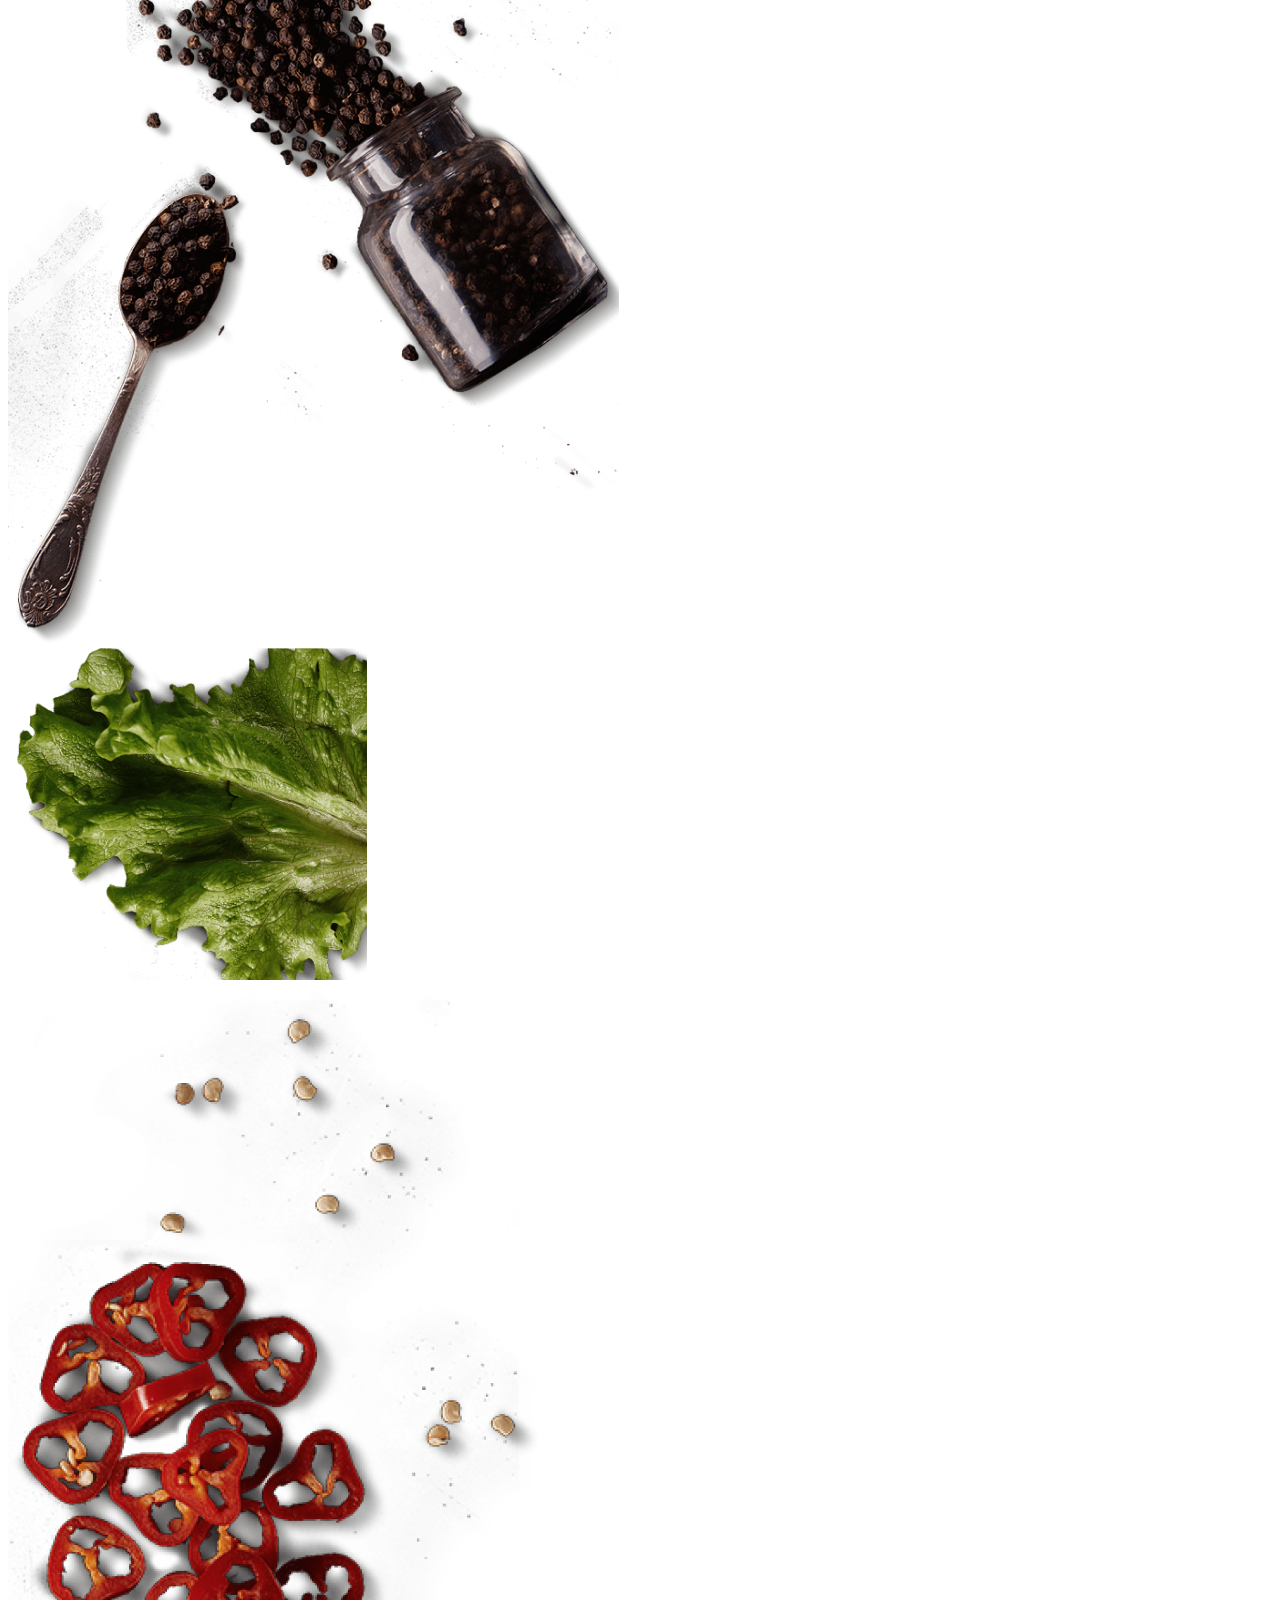
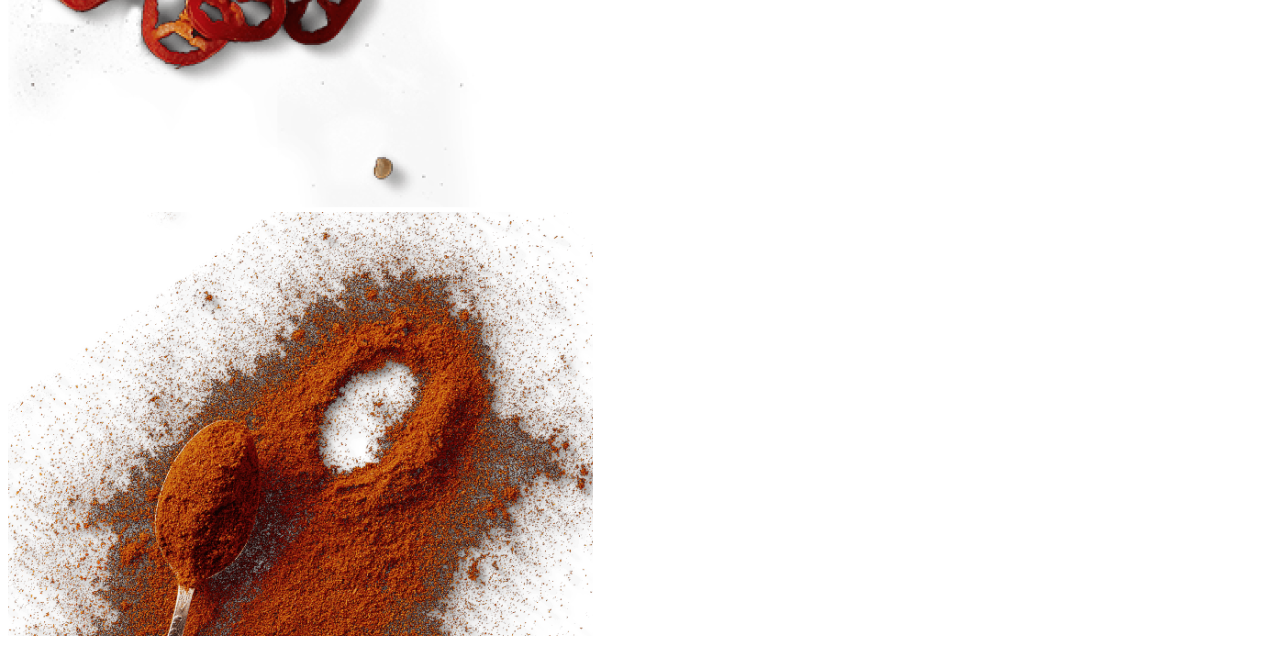
==== commit eb6086a1: "c" ====
--- a/src/index.html
+++ b/src/index.html
@@ -4,9 +4,9 @@
     <meta charset="UTF-8">
     <meta http-equiv="X-UA-Compatible" content="IE=edge">
     <meta name="viewport" content="width=device-width, initial-scale=1.0">
-    <link rel="preconnect" href="https://fonts.googleapis.com">
+    <!-- <link rel="preconnect" href="https://fonts.googleapis.com">
     <link rel="preconnect" href="https://fonts.gstatic.com" crossorigin>
-    <link href="https://fonts.googleapis.com/css2?family=Kaushan+Script&family=Kosugi&family=Quicksand:wght@400;600;700&display=swap" rel="stylesheet">
+    <link href="https://fonts.googleapis.com/css2?family=Kaushan+Script&family=Kosugi&family=Quicksand:wght@400;600;700&display=swap" rel="stylesheet"> -->
     <link rel="stylesheet" href="./css/style.min.css">
     <title>pizza</title>
 
@@ -313,9 +313,9 @@
         </section>
         <section class="overflow-x-hidden bg-black  dark:bg-white relative z-40  max-w-[1920px] mx-auto font-Quicksand overflow-hidden md:px-0 px-5 pt-20">
             <div>
-                <div class="xl:text-right text-[#DDDDDD] dark:text-[#151515] pt-5 pb-8 md:text-[21px] text-lg 2xl:mr-[142px] xl:mr-15  mr-auto ml-auto md:ml-[unset] text-center capitalize">
+                <h6 class="xl:text-right text-[#DDDDDD] dark:text-[#151515] pt-5 pb-8 md:text-[21px] text-lg 2xl:mr-[142px] xl:mr-15  mr-auto ml-auto md:ml-[unset] text-center capitalize">
                     *terms & conditions applied .
-                </div>
+                </h6>
                 <form id="form" action="#" class="md:pb-0 pb-9.5 md:w-[626px] w-auto max-w-[626px] md:max-w-[unset] ml-auto text-white dark:text-[#151515] forms bg-[rgba(255,_255,_255,_0.05)] border-[rgba(255,_255,_255,_0.5)] dark:bg-[rgba(217,_217,_217,_0.59)] md:h-[930px] h-auto mb-19 2xl:mr-[142px] relative z-50 xl:mr-15 mr-auto md:px-0 sm:px-5 px-2 shadow-[unset] dark:shadow-[10px_19px_30px_5px_rgba(0,_0,_0,_0.25)]">
                     <p class="lg:text-[40px] text-2xl font-bold pt-9.5 pb-3 text-center uppercase text-[#DDDDDD] dark:text-light_orange">
                         Reservation
